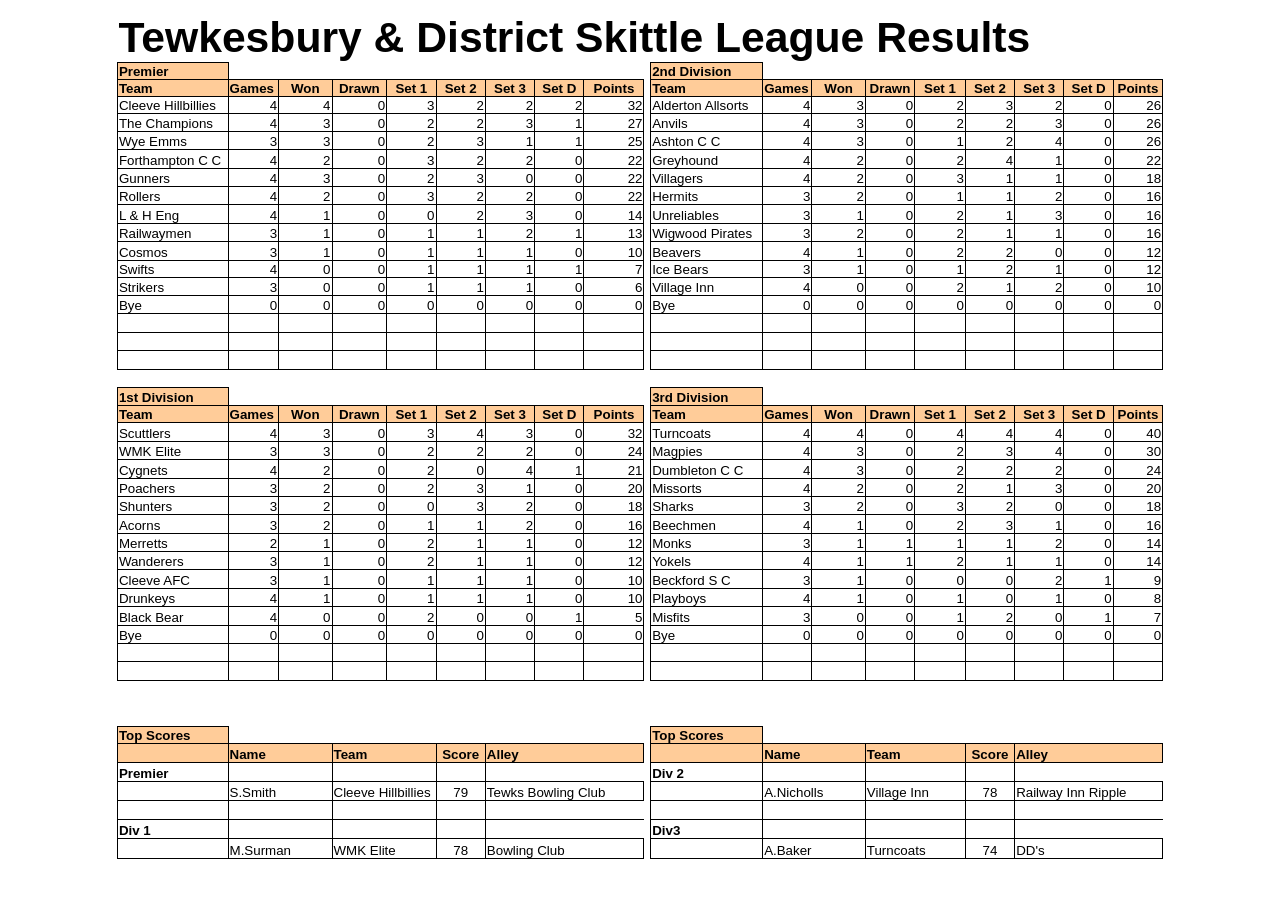
==== tmsl-2021-2022.html @ 465df2d1 "first submit" ====
<html xmlns:o="urn:schemas-microsoft-com:office:office"
xmlns:x="urn:schemas-microsoft-com:office:excel"
xmlns="http://www.w3.org/TR/REC-html40">

<head>
<meta http-equiv=Content-Type content="text/html; charset=windows-1252">
<meta name=ProgId content=Excel.Sheet>
<meta name=Generator content="Microsoft Excel 15">
<link rel=File-List href="2021-2022%20Results_files/filelist.xml">
<style id="2021-2022 Results_27887_Styles"><!--table
	{mso-displayed-decimal-separator:"\.";
	mso-displayed-thousand-separator:"\,";}
.xl1527887
	{padding-top:1px;
	padding-right:1px;
	padding-left:1px;
	mso-ignore:padding;
	color:black;
	font-size:11.0pt;
	font-weight:400;
	font-style:normal;
	text-decoration:none;
	font-family:Calibri, sans-serif;
	mso-font-charset:0;
	mso-number-format:General;
	text-align:general;
	vertical-align:bottom;
	mso-background-source:auto;
	mso-pattern:auto;
	white-space:nowrap;}
.xl6327887
	{padding-top:1px;
	padding-right:1px;
	padding-left:1px;
	mso-ignore:padding;
	color:windowtext;
	font-size:10.0pt;
	font-weight:400;
	font-style:normal;
	text-decoration:none;
	font-family:Arial, sans-serif;
	mso-font-charset:0;
	mso-number-format:General;
	text-align:left;
	vertical-align:bottom;
	mso-background-source:auto;
	mso-pattern:auto;
	white-space:nowrap;}
.xl6427887
	{padding-top:1px;
	padding-right:1px;
	padding-left:1px;
	mso-ignore:padding;
	color:black;
	font-size:10.0pt;
	font-weight:400;
	font-style:normal;
	text-decoration:none;
	font-family:Calibri, sans-serif;
	mso-font-charset:0;
	mso-number-format:General;
	text-align:general;
	vertical-align:bottom;
	mso-background-source:auto;
	mso-pattern:auto;
	white-space:nowrap;}
.xl6527887
	{padding-top:1px;
	padding-right:1px;
	padding-left:1px;
	mso-ignore:padding;
	color:windowtext;
	font-size:10.0pt;
	font-weight:400;
	font-style:normal;
	text-decoration:none;
	font-family:Arial, sans-serif;
	mso-font-charset:0;
	mso-number-format:General;
	text-align:general;
	vertical-align:bottom;
	mso-background-source:auto;
	mso-pattern:auto;
	white-space:nowrap;}
.xl6627887
	{padding-top:1px;
	padding-right:1px;
	padding-left:1px;
	mso-ignore:padding;
	color:black;
	font-size:10.0pt;
	font-weight:400;
	font-style:normal;
	text-decoration:none;
	font-family:Calibri, sans-serif;
	mso-font-charset:0;
	mso-number-format:General;
	text-align:left;
	vertical-align:bottom;
	mso-background-source:auto;
	mso-pattern:auto;
	white-space:nowrap;}
.xl6727887
	{padding-top:1px;
	padding-right:1px;
	padding-left:1px;
	mso-ignore:padding;
	color:black;
	font-size:10.0pt;
	font-weight:400;
	font-style:normal;
	text-decoration:none;
	font-family:Calibri, sans-serif;
	mso-font-charset:0;
	mso-number-format:"\[$-F800\]dddd\\\,\\ mmmm\\ dd\\\,\\ yyyy";
	text-align:general;
	vertical-align:bottom;
	mso-background-source:auto;
	mso-pattern:auto;
	white-space:nowrap;}
.xl6827887
	{padding-top:1px;
	padding-right:1px;
	padding-left:1px;
	mso-ignore:padding;
	color:black;
	font-size:10.0pt;
	font-weight:400;
	font-style:normal;
	text-decoration:none;
	font-family:Calibri, sans-serif;
	mso-font-charset:0;
	mso-number-format:General;
	text-align:center;
	vertical-align:bottom;
	mso-background-source:auto;
	mso-pattern:auto;
	white-space:nowrap;}
.xl6927887
	{padding-top:1px;
	padding-right:1px;
	padding-left:1px;
	mso-ignore:padding;
	color:windowtext;
	font-size:10.0pt;
	font-weight:700;
	font-style:normal;
	text-decoration:none;
	font-family:Arial, sans-serif;
	mso-font-charset:0;
	mso-number-format:General;
	text-align:general;
	vertical-align:bottom;
	border:.5pt solid windowtext;
	background:#FFCC99;
	mso-pattern:black none;
	white-space:nowrap;}
.xl7027887
	{padding-top:1px;
	padding-right:1px;
	padding-left:1px;
	mso-ignore:padding;
	color:white;
	font-size:10.0pt;
	font-weight:400;
	font-style:normal;
	text-decoration:none;
	font-family:Arial, sans-serif;
	mso-font-charset:0;
	mso-number-format:General;
	text-align:general;
	vertical-align:bottom;
	mso-background-source:auto;
	mso-pattern:auto;
	white-space:nowrap;}
.xl7127887
	{padding-top:1px;
	padding-right:1px;
	padding-left:1px;
	mso-ignore:padding;
	color:windowtext;
	font-size:10.0pt;
	font-weight:400;
	font-style:normal;
	text-decoration:none;
	font-family:Arial, sans-serif;
	mso-font-charset:0;
	mso-number-format:General;
	text-align:center;
	vertical-align:bottom;
	mso-background-source:auto;
	mso-pattern:auto;
	white-space:nowrap;}
.xl7227887
	{padding-top:1px;
	padding-right:1px;
	padding-left:1px;
	mso-ignore:padding;
	color:windowtext;
	font-size:10.0pt;
	font-weight:700;
	font-style:normal;
	text-decoration:none;
	font-family:Arial, sans-serif;
	mso-font-charset:0;
	mso-number-format:General;
	text-align:general;
	vertical-align:bottom;
	border-top:none;
	border-right:.5pt solid windowtext;
	border-bottom:.5pt solid windowtext;
	border-left:.5pt solid windowtext;
	background:#FFCC99;
	mso-pattern:black none;
	white-space:nowrap;}
.xl7327887
	{padding-top:1px;
	padding-right:1px;
	padding-left:1px;
	mso-ignore:padding;
	color:windowtext;
	font-size:10.0pt;
	font-weight:700;
	font-style:normal;
	text-decoration:none;
	font-family:Arial, sans-serif;
	mso-font-charset:0;
	mso-number-format:General;
	text-align:center;
	vertical-align:bottom;
	border:.5pt solid windowtext;
	background:#FFCC99;
	mso-pattern:black none;
	white-space:nowrap;}
.xl7427887
	{padding-top:1px;
	padding-right:1px;
	padding-left:1px;
	mso-ignore:padding;
	color:black;
	font-size:10.0pt;
	font-weight:400;
	font-style:normal;
	text-decoration:none;
	font-family:Arial, sans-serif;
	mso-font-charset:0;
	mso-number-format:General;
	text-align:general;
	vertical-align:bottom;
	border:.5pt solid windowtext;
	mso-background-source:auto;
	mso-pattern:auto;
	white-space:nowrap;}
.xl7527887
	{padding-top:1px;
	padding-right:1px;
	padding-left:1px;
	mso-ignore:padding;
	color:black;
	font-size:10.0pt;
	font-weight:400;
	font-style:normal;
	text-decoration:none;
	font-family:Arial, sans-serif;
	mso-font-charset:0;
	mso-number-format:General;
	text-align:center;
	vertical-align:bottom;
	border:.5pt solid windowtext;
	mso-background-source:auto;
	mso-pattern:auto;
	white-space:nowrap;}
.xl7627887
	{padding-top:1px;
	padding-right:1px;
	padding-left:1px;
	mso-ignore:padding;
	color:windowtext;
	font-size:10.0pt;
	font-weight:400;
	font-style:normal;
	text-decoration:none;
	font-family:Arial, sans-serif;
	mso-font-charset:0;
	mso-number-format:General;
	text-align:center;
	vertical-align:bottom;
	border:.5pt solid windowtext;
	mso-background-source:auto;
	mso-pattern:auto;
	white-space:nowrap;}
.xl7727887
	{padding-top:1px;
	padding-right:1px;
	padding-left:1px;
	mso-ignore:padding;
	color:black;
	font-size:10.0pt;
	font-weight:400;
	font-style:normal;
	text-decoration:none;
	font-family:Arial, sans-serif;
	mso-font-charset:0;
	mso-number-format:General;
	text-align:left;
	vertical-align:bottom;
	border:.5pt solid windowtext;
	mso-background-source:auto;
	mso-pattern:auto;
	white-space:nowrap;}
.xl7827887
	{padding-top:1px;
	padding-right:1px;
	padding-left:1px;
	mso-ignore:padding;
	color:white;
	font-size:10.0pt;
	font-weight:400;
	font-style:normal;
	text-decoration:none;
	font-family:Arial, sans-serif;
	mso-font-charset:0;
	mso-number-format:General;
	text-align:center;
	vertical-align:bottom;
	mso-background-source:auto;
	mso-pattern:auto;
	white-space:nowrap;}
.xl7927887
	{padding-top:1px;
	padding-right:1px;
	padding-left:1px;
	mso-ignore:padding;
	color:windowtext;
	font-size:10.0pt;
	font-weight:700;
	font-style:normal;
	text-decoration:none;
	font-family:Arial, sans-serif;
	mso-font-charset:0;
	mso-number-format:General;
	text-align:general;
	vertical-align:bottom;
	border-top:.5pt solid windowtext;
	border-right:.5pt solid windowtext;
	border-bottom:none;
	border-left:.5pt solid windowtext;
	background:#FFCC99;
	mso-pattern:black none;
	white-space:nowrap;}
.xl8027887
	{padding-top:1px;
	padding-right:1px;
	padding-left:1px;
	mso-ignore:padding;
	color:#FFCC99;
	font-size:10.0pt;
	font-weight:400;
	font-style:normal;
	text-decoration:none;
	font-family:Arial, sans-serif;
	mso-font-charset:0;
	mso-number-format:General;
	text-align:left;
	vertical-align:bottom;
	border-top:.5pt solid windowtext;
	border-right:none;
	border-bottom:none;
	border-left:.5pt solid windowtext;
	background:#FFCC99;
	mso-pattern:black none;
	white-space:nowrap;}
.xl8127887
	{padding-top:1px;
	padding-right:1px;
	padding-left:1px;
	mso-ignore:padding;
	color:black;
	font-size:10.0pt;
	font-weight:700;
	font-style:normal;
	text-decoration:none;
	font-family:Arial, sans-serif;
	mso-font-charset:0;
	mso-number-format:General;
	text-align:left;
	vertical-align:bottom;
	border-top:.5pt solid windowtext;
	border-right:none;
	border-bottom:.5pt solid windowtext;
	border-left:.5pt solid windowtext;
	background:#FFCC99;
	mso-pattern:black none;
	white-space:nowrap;}
.xl8227887
	{padding-top:1px;
	padding-right:1px;
	padding-left:1px;
	mso-ignore:padding;
	color:black;
	font-size:10.0pt;
	font-weight:700;
	font-style:normal;
	text-decoration:none;
	font-family:Arial, sans-serif;
	mso-font-charset:0;
	mso-number-format:General;
	text-align:left;
	vertical-align:bottom;
	border-top:.5pt solid windowtext;
	border-right:.5pt solid windowtext;
	border-bottom:.5pt solid windowtext;
	border-left:none;
	background:#FFCC99;
	mso-pattern:black none;
	white-space:nowrap;}
.xl8327887
	{padding-top:1px;
	padding-right:1px;
	padding-left:1px;
	mso-ignore:padding;
	color:black;
	font-size:10.0pt;
	font-weight:700;
	font-style:normal;
	text-decoration:none;
	font-family:Arial, sans-serif;
	mso-font-charset:0;
	mso-number-format:General;
	text-align:center;
	vertical-align:bottom;
	border:.5pt solid windowtext;
	background:#FFCC99;
	mso-pattern:black none;
	white-space:nowrap;}
.xl8427887
	{padding-top:1px;
	padding-right:1px;
	padding-left:1px;
	mso-ignore:padding;
	color:windowtext;
	font-size:10.0pt;
	font-weight:700;
	font-style:normal;
	text-decoration:none;
	font-family:Arial, sans-serif;
	mso-font-charset:0;
	mso-number-format:General;
	text-align:general;
	vertical-align:bottom;
	border-top:.5pt solid windowtext;
	border-right:none;
	border-bottom:.5pt solid windowtext;
	border-left:none;
	background:#FFCC99;
	mso-pattern:black none;
	white-space:nowrap;}
.xl8527887
	{padding-top:1px;
	padding-right:1px;
	padding-left:1px;
	mso-ignore:padding;
	color:windowtext;
	font-size:10.0pt;
	font-weight:700;
	font-style:normal;
	text-decoration:none;
	font-family:Arial, sans-serif;
	mso-font-charset:0;
	mso-number-format:General;
	text-align:general;
	vertical-align:bottom;
	border-top:.5pt solid windowtext;
	border-right:.5pt solid windowtext;
	border-bottom:.5pt solid windowtext;
	border-left:none;
	background:#FFCC99;
	mso-pattern:black none;
	white-space:nowrap;}
.xl8627887
	{padding-top:1px;
	padding-right:1px;
	padding-left:1px;
	mso-ignore:padding;
	color:black;
	font-size:10.0pt;
	font-weight:700;
	font-style:normal;
	text-decoration:none;
	font-family:Arial, sans-serif;
	mso-font-charset:0;
	mso-number-format:General;
	text-align:left;
	vertical-align:bottom;
	border:.5pt solid windowtext;
	mso-background-source:auto;
	mso-pattern:auto;
	white-space:nowrap;}
.xl8727887
	{padding-top:1px;
	padding-right:1px;
	padding-left:1px;
	mso-ignore:padding;
	color:black;
	font-size:10.0pt;
	font-weight:400;
	font-style:normal;
	text-decoration:none;
	font-family:Arial, sans-serif;
	mso-font-charset:0;
	mso-number-format:"\@";
	text-align:center;
	vertical-align:bottom;
	border:.5pt solid windowtext;
	mso-background-source:auto;
	mso-pattern:auto;
	white-space:nowrap;}
.xl8827887
	{padding-top:1px;
	padding-right:1px;
	padding-left:1px;
	mso-ignore:padding;
	color:white;
	font-size:10.0pt;
	font-weight:400;
	font-style:normal;
	text-decoration:none;
	font-family:Arial, sans-serif;
	mso-font-charset:0;
	mso-number-format:0;
	text-align:center;
	vertical-align:bottom;
	mso-background-source:auto;
	mso-pattern:auto;
	white-space:nowrap;}
.xl8927887
	{padding-top:1px;
	padding-right:1px;
	padding-left:1px;
	mso-ignore:padding;
	color:white;
	font-size:10.0pt;
	font-weight:400;
	font-style:normal;
	text-decoration:none;
	font-family:Arial, sans-serif;
	mso-font-charset:0;
	mso-number-format:"dd\\-mmm";
	text-align:general;
	vertical-align:bottom;
	mso-background-source:auto;
	mso-pattern:auto;
	white-space:nowrap;}
.xl9027887
	{padding-top:1px;
	padding-right:1px;
	padding-left:1px;
	mso-ignore:padding;
	color:white;
	font-size:10.0pt;
	font-weight:400;
	font-style:normal;
	text-decoration:none;
	font-family:Arial, sans-serif;
	mso-font-charset:0;
	mso-number-format:0;
	text-align:general;
	vertical-align:bottom;
	mso-background-source:auto;
	mso-pattern:auto;
	white-space:nowrap;}
.xl9127887
	{padding-top:1px;
	padding-right:1px;
	padding-left:1px;
	mso-ignore:padding;
	color:windowtext;
	font-size:10.0pt;
	font-weight:700;
	font-style:normal;
	text-decoration:none;
	font-family:Arial, sans-serif;
	mso-font-charset:0;
	mso-number-format:General;
	text-align:general;
	vertical-align:bottom;
	mso-background-source:auto;
	mso-pattern:auto;
	white-space:nowrap;}
.xl9227887
	{padding-top:1px;
	padding-right:1px;
	padding-left:1px;
	mso-ignore:padding;
	color:black;
	font-size:32.0pt;
	font-weight:700;
	font-style:normal;
	text-decoration:none;
	font-family:Calibri, sans-serif;
	mso-font-charset:0;
	mso-number-format:General;
	text-align:general;
	vertical-align:bottom;
	mso-background-source:auto;
	mso-pattern:auto;
	white-space:nowrap;}
.xl9327887
	{padding-top:1px;
	padding-right:1px;
	padding-left:1px;
	mso-ignore:padding;
	color:black;
	font-size:10.0pt;
	font-weight:400;
	font-style:normal;
	text-decoration:none;
	font-family:Arial, sans-serif;
	mso-font-charset:0;
	mso-number-format:General;
	text-align:general;
	vertical-align:bottom;
	border:.5pt solid windowtext;
	mso-background-source:auto;
	mso-pattern:auto;
	white-space:nowrap;}
.xl9427887
	{padding-top:1px;
	padding-right:1px;
	padding-left:1px;
	mso-ignore:padding;
	color:black;
	font-size:10.0pt;
	font-weight:400;
	font-style:normal;
	text-decoration:none;
	font-family:Arial, sans-serif;
	mso-font-charset:0;
	mso-number-format:General;
	text-align:center;
	vertical-align:bottom;
	border:.5pt solid windowtext;
	mso-background-source:auto;
	mso-pattern:auto;
	white-space:nowrap;}
.xl9527887
	{padding-top:1px;
	padding-right:1px;
	padding-left:1px;
	mso-ignore:padding;
	color:black;
	font-size:10.0pt;
	font-weight:400;
	font-style:normal;
	text-decoration:none;
	font-family:Arial, sans-serif;
	mso-font-charset:0;
	mso-number-format:General;
	text-align:center;
	vertical-align:middle;
	border:.5pt solid windowtext;
	mso-background-source:auto;
	mso-pattern:auto;
	white-space:nowrap;}
.xl9627887
	{padding-top:1px;
	padding-right:1px;
	padding-left:1px;
	mso-ignore:padding;
	color:black;
	font-size:10.0pt;
	font-weight:400;
	font-style:normal;
	text-decoration:none;
	font-family:Arial, sans-serif;
	mso-font-charset:0;
	mso-number-format:General;
	text-align:general;
	vertical-align:bottom;
	mso-background-source:auto;
	mso-pattern:auto;
	white-space:nowrap;}
.xl9727887
	{padding-top:1px;
	padding-right:1px;
	padding-left:1px;
	mso-ignore:padding;
	color:black;
	font-size:10.0pt;
	font-weight:400;
	font-style:normal;
	text-decoration:none;
	font-family:Arial, sans-serif;
	mso-font-charset:0;
	mso-number-format:General;
	text-align:center;
	vertical-align:bottom;
	mso-background-source:auto;
	mso-pattern:auto;
	white-space:nowrap;}
.xl9827887
	{padding-top:1px;
	padding-right:1px;
	padding-left:1px;
	mso-ignore:padding;
	color:black;
	font-size:10.0pt;
	font-weight:400;
	font-style:normal;
	text-decoration:none;
	font-family:Arial, sans-serif;
	mso-font-charset:0;
	mso-number-format:0;
	text-align:center;
	vertical-align:bottom;
	mso-background-source:auto;
	mso-pattern:auto;
	white-space:nowrap;}
.xl9927887
	{padding-top:1px;
	padding-right:1px;
	padding-left:1px;
	mso-ignore:padding;
	color:black;
	font-size:10.0pt;
	font-weight:700;
	font-style:normal;
	text-decoration:none;
	font-family:Arial, sans-serif;
	mso-font-charset:0;
	mso-number-format:General;
	text-align:left;
	vertical-align:bottom;
	mso-background-source:auto;
	mso-pattern:auto;
	white-space:nowrap;}
.xl10027887
	{padding-top:1px;
	padding-right:1px;
	padding-left:1px;
	mso-ignore:padding;
	color:black;
	font-size:10.0pt;
	font-weight:400;
	font-style:normal;
	text-decoration:none;
	font-family:Arial, sans-serif;
	mso-font-charset:0;
	mso-number-format:General;
	text-align:left;
	vertical-align:bottom;
	mso-background-source:auto;
	mso-pattern:auto;
	white-space:nowrap;}
.xl10127887
	{padding-top:1px;
	padding-right:1px;
	padding-left:1px;
	mso-ignore:padding;
	color:black;
	font-size:10.0pt;
	font-weight:400;
	font-style:normal;
	text-decoration:none;
	font-family:Arial, sans-serif;
	mso-font-charset:0;
	mso-number-format:"\@";
	text-align:center;
	vertical-align:bottom;
	mso-background-source:auto;
	mso-pattern:auto;
	white-space:nowrap;}
.xl10227887
	{padding-top:1px;
	padding-right:1px;
	padding-left:1px;
	mso-ignore:padding;
	color:black;
	font-size:10.0pt;
	font-weight:400;
	font-style:normal;
	text-decoration:none;
	font-family:Arial, sans-serif;
	mso-font-charset:0;
	mso-number-format:"\@";
	text-align:left;
	vertical-align:bottom;
	mso-background-source:auto;
	mso-pattern:auto;
	white-space:nowrap;}
.xl10327887
	{padding-top:1px;
	padding-right:1px;
	padding-left:1px;
	mso-ignore:padding;
	color:black;
	font-size:11.0pt;
	font-weight:400;
	font-style:normal;
	text-decoration:none;
	font-family:Calibri, sans-serif;
	mso-font-charset:0;
	mso-number-format:General;
	text-align:left;
	vertical-align:bottom;
	mso-background-source:auto;
	mso-pattern:auto;
	white-space:nowrap;}
.xl10427887
	{padding-top:1px;
	padding-right:1px;
	padding-left:1px;
	mso-ignore:padding;
	color:black;
	font-size:10.0pt;
	font-weight:400;
	font-style:normal;
	text-decoration:none;
	font-family:Arial, sans-serif;
	mso-font-charset:0;
	mso-number-format:General;
	text-align:left;
	vertical-align:bottom;
	border-top:.5pt solid windowtext;
	border-right:none;
	border-bottom:.5pt solid windowtext;
	border-left:.5pt solid windowtext;
	mso-background-source:auto;
	mso-pattern:auto;
	white-space:nowrap;}
.xl10527887
	{padding-top:1px;
	padding-right:1px;
	padding-left:1px;
	mso-ignore:padding;
	color:black;
	font-size:11.0pt;
	font-weight:400;
	font-style:normal;
	text-decoration:none;
	font-family:Calibri, sans-serif;
	mso-font-charset:0;
	mso-number-format:General;
	text-align:general;
	vertical-align:bottom;
	border-top:.5pt solid windowtext;
	border-right:.5pt solid windowtext;
	border-bottom:.5pt solid windowtext;
	border-left:none;
	mso-background-source:auto;
	mso-pattern:auto;
	white-space:nowrap;}
.xl10627887
	{padding-top:1px;
	padding-right:1px;
	padding-left:1px;
	mso-ignore:padding;
	color:black;
	font-size:10.0pt;
	font-weight:400;
	font-style:normal;
	text-decoration:none;
	font-family:Arial, sans-serif;
	mso-font-charset:0;
	mso-number-format:"\@";
	text-align:left;
	vertical-align:bottom;
	border-top:.5pt solid windowtext;
	border-right:none;
	border-bottom:.5pt solid windowtext;
	border-left:.5pt solid windowtext;
	mso-background-source:auto;
	mso-pattern:auto;
	white-space:nowrap;}
.xl10727887
	{padding-top:1px;
	padding-right:1px;
	padding-left:1px;
	mso-ignore:padding;
	color:black;
	font-size:11.0pt;
	font-weight:400;
	font-style:normal;
	text-decoration:none;
	font-family:Calibri, sans-serif;
	mso-font-charset:0;
	mso-number-format:General;
	text-align:left;
	vertical-align:bottom;
	border-top:.5pt solid windowtext;
	border-right:none;
	border-bottom:.5pt solid windowtext;
	border-left:none;
	mso-background-source:auto;
	mso-pattern:auto;
	white-space:nowrap;}
.xl10827887
	{padding-top:1px;
	padding-right:1px;
	padding-left:1px;
	mso-ignore:padding;
	color:black;
	font-size:11.0pt;
	font-weight:400;
	font-style:normal;
	text-decoration:none;
	font-family:Calibri, sans-serif;
	mso-font-charset:0;
	mso-number-format:General;
	text-align:left;
	vertical-align:bottom;
	border-top:.5pt solid windowtext;
	border-right:.5pt solid windowtext;
	border-bottom:.5pt solid windowtext;
	border-left:none;
	mso-background-source:auto;
	mso-pattern:auto;
	white-space:nowrap;}
--></style>
</head>

<body>
<!--[if !excel]>&nbsp;&nbsp;<![endif]-->
<!--The following information was generated by Microsoft Excel's Publish as Web
Page wizard.-->
<!--If the same item is republished from Excel, all information between the DIV
tags will be replaced.-->
<!----------------------------->
<!--START OF OUTPUT FROM EXCEL PUBLISH AS WEB PAGE WIZARD -->
<!----------------------------->

<div id="2021-2022 Results_27887" align=center x:publishsource="Excel">

<table border=0 cellpadding=0 cellspacing=0 width=1051 class=xl6427887
 style='border-collapse:collapse;table-layout:fixed;width:784pt'>
 <col class=xl6427887 width=110 style='mso-width-source:userset;mso-width-alt:
 3925;width:83pt'>
 <col class=xl6427887 width=51 style='mso-width-source:userset;mso-width-alt:
 1820;width:38pt'>
 <col class=xl6427887 width=54 style='mso-width-source:userset;mso-width-alt:
 1905;width:40pt'>
 <col class=xl6427887 width=54 style='mso-width-source:userset;mso-width-alt:
 1934;width:41pt'>
 <col class=xl6427887 width=50 span=4 style='mso-width-source:userset;
 mso-width-alt:1763;width:37pt'>
 <col class=xl6427887 width=60 style='mso-width-source:userset;mso-width-alt:
 2133;width:45pt'>
 <col class=xl6427887 width=7 style='mso-width-source:userset;mso-width-alt:
 256;width:5pt'>
 <col class=xl6427887 width=112 style='mso-width-source:userset;mso-width-alt:
 3982;width:84pt'>
 <col class=xl6427887 width=50 style='mso-width-source:userset;mso-width-alt:
 1763;width:37pt'>
 <col class=xl6427887 width=53 style='mso-width-source:userset;mso-width-alt:
 1877;width:40pt'>
 <col class=xl6427887 width=50 style='mso-width-source:userset;mso-width-alt:
 1763;width:37pt'>
 <col class=xl6427887 width=50 style='mso-width-source:userset;mso-width-alt:
 1792;width:38pt'>
 <col class=xl6427887 width=50 span=4 style='mso-width-source:userset;
 mso-width-alt:1763;width:37pt'>
 <tr height=54 style='mso-height-source:userset;height:40.5pt'>
  <td height=54 class=xl9227887 colspan=14 width=801 style='height:40.5pt;
  width:598pt'>Tewkesbury &amp; District Skittle League Results<span
  style='mso-spacerun:yes'>�</span></td>
  <td class=xl6727887 width=50 style='width:38pt'></td>
  <td class=xl6427887 width=50 style='width:37pt'></td>
  <td class=xl6727887 width=50 style='width:37pt'></td>
  <td class=xl6827887 width=50 style='width:37pt'></td>
  <td class=xl6627887 width=50 style='width:37pt'></td>
 </tr>
 <tr height=14 style='mso-height-source:userset;height:11.25pt'>
  <td height=14 class=xl6927887 style='height:11.25pt'>Premier</td>
  <td class=xl7027887></td>
  <td class=xl6327887></td>
  <td class=xl6527887></td>
  <td class=xl6527887></td>
  <td class=xl6527887></td>
  <td class=xl6527887></td>
  <td class=xl6527887></td>
  <td class=xl6527887></td>
  <td class=xl6527887></td>
  <td class=xl6927887>2nd Division</td>
  <td class=xl7027887></td>
  <td class=xl8927887></td>
  <td class=xl7027887></td>
  <td class=xl7027887></td>
  <td class=xl7027887></td>
  <td class=xl7027887></td>
  <td class=xl7027887></td>
  <td class=xl9027887></td>
 </tr>
 <tr height=14 style='mso-height-source:userset;height:11.25pt'>
  <td height=14 class=xl7227887 style='height:11.25pt'>Team</td>
  <td class=xl6927887 style='border-left:none'>Games<span
  style='mso-spacerun:yes'>�</span></td>
  <td class=xl7327887 style='border-left:none'>Won</td>
  <td class=xl7327887 style='border-left:none'>Drawn</td>
  <td class=xl7327887 style='border-left:none'>Set 1</td>
  <td class=xl7327887 style='border-left:none'>Set 2</td>
  <td class=xl7327887 style='border-left:none'>Set 3</td>
  <td class=xl7327887 style='border-left:none'>Set D</td>
  <td class=xl7327887 style='border-left:none'>Points</td>
  <td class=xl6527887></td>
  <td class=xl6927887 style='border-top:none'>Team</td>
  <td class=xl6927887 style='border-left:none'>Games<span
  style='mso-spacerun:yes'>�</span></td>
  <td class=xl7327887 style='border-left:none'>Won</td>
  <td class=xl7327887 style='border-left:none'>Drawn</td>
  <td class=xl7327887 style='border-left:none'>Set 1</td>
  <td class=xl7327887 style='border-left:none'>Set 2</td>
  <td class=xl7327887 style='border-left:none'>Set 3</td>
  <td class=xl7327887 style='border-left:none'>Set D</td>
  <td class=xl7327887 style='border-left:none'>Points</td>
 </tr>
 <tr height=16 style='mso-height-source:userset;height:12.0pt'>
  <td height=16 class=xl9327887 style='height:12.0pt;border-top:none'>Cleeve
  Hillbillies</td>
  <td class=xl9327887 align=right style='border-top:none;border-left:none'>4</td>
  <td class=xl9327887 align=right style='border-top:none;border-left:none'>4</td>
  <td class=xl9327887 align=right style='border-top:none;border-left:none'>0</td>
  <td class=xl9327887 align=right style='border-top:none;border-left:none'>3</td>
  <td class=xl9327887 align=right style='border-top:none;border-left:none'>2</td>
  <td class=xl9327887 align=right style='border-top:none;border-left:none'>2</td>
  <td class=xl9327887 align=right style='border-top:none;border-left:none'>2</td>
  <td class=xl9327887 align=right style='border-top:none;border-left:none'>32</td>
  <td class=xl7127887></td>
  <td class=xl7427887 style='border-top:none'>Alderton Allsorts</td>
  <td class=xl7427887 align=right style='border-top:none;border-left:none'>4</td>
  <td class=xl7427887 align=right style='border-top:none;border-left:none'>3</td>
  <td class=xl7427887 align=right style='border-top:none;border-left:none'>0</td>
  <td class=xl7427887 align=right style='border-top:none;border-left:none'>2</td>
  <td class=xl7427887 align=right style='border-top:none;border-left:none'>3</td>
  <td class=xl7427887 align=right style='border-top:none;border-left:none'>2</td>
  <td class=xl7427887 align=right style='border-top:none;border-left:none'>0</td>
  <td class=xl7427887 align=right style='border-top:none;border-left:none'>26</td>
 </tr>
 <tr height=18 style='height:13.8pt'>
  <td height=18 class=xl9327887 style='height:13.8pt;border-top:none'>The
  Champions</td>
  <td class=xl9327887 align=right style='border-top:none;border-left:none'>4</td>
  <td class=xl9327887 align=right style='border-top:none;border-left:none'>3</td>
  <td class=xl9327887 align=right style='border-top:none;border-left:none'>0</td>
  <td class=xl9327887 align=right style='border-top:none;border-left:none'>2</td>
  <td class=xl9327887 align=right style='border-top:none;border-left:none'>2</td>
  <td class=xl9327887 align=right style='border-top:none;border-left:none'>3</td>
  <td class=xl9327887 align=right style='border-top:none;border-left:none'>1</td>
  <td class=xl9327887 align=right style='border-top:none;border-left:none'>27</td>
  <td class=xl6527887></td>
  <td class=xl7427887 style='border-top:none'>Anvils</td>
  <td class=xl7427887 align=right style='border-top:none;border-left:none'>4</td>
  <td class=xl7427887 align=right style='border-top:none;border-left:none'>3</td>
  <td class=xl7427887 align=right style='border-top:none;border-left:none'>0</td>
  <td class=xl7427887 align=right style='border-top:none;border-left:none'>2</td>
  <td class=xl7427887 align=right style='border-top:none;border-left:none'>2</td>
  <td class=xl7427887 align=right style='border-top:none;border-left:none'>3</td>
  <td class=xl7427887 align=right style='border-top:none;border-left:none'>0</td>
  <td class=xl7427887 align=right style='border-top:none;border-left:none'>26</td>
 </tr>
 <tr height=18 style='height:13.8pt'>
  <td height=18 class=xl9327887 style='height:13.8pt;border-top:none'>Wye Emms</td>
  <td class=xl9327887 align=right style='border-top:none;border-left:none'>3</td>
  <td class=xl9327887 align=right style='border-top:none;border-left:none'>3</td>
  <td class=xl9327887 align=right style='border-top:none;border-left:none'>0</td>
  <td class=xl9327887 align=right style='border-top:none;border-left:none'>2</td>
  <td class=xl9327887 align=right style='border-top:none;border-left:none'>3</td>
  <td class=xl9327887 align=right style='border-top:none;border-left:none'>1</td>
  <td class=xl9327887 align=right style='border-top:none;border-left:none'>1</td>
  <td class=xl9327887 align=right style='border-top:none;border-left:none'>25</td>
  <td class=xl6527887></td>
  <td class=xl7427887 style='border-top:none'>Ashton C C</td>
  <td class=xl7427887 align=right style='border-top:none;border-left:none'>4</td>
  <td class=xl7427887 align=right style='border-top:none;border-left:none'>3</td>
  <td class=xl7427887 align=right style='border-top:none;border-left:none'>0</td>
  <td class=xl7427887 align=right style='border-top:none;border-left:none'>1</td>
  <td class=xl7427887 align=right style='border-top:none;border-left:none'>2</td>
  <td class=xl7427887 align=right style='border-top:none;border-left:none'>4</td>
  <td class=xl7427887 align=right style='border-top:none;border-left:none'>0</td>
  <td class=xl7427887 align=right style='border-top:none;border-left:none'>26</td>
 </tr>
 <tr height=18 style='height:13.8pt'>
  <td height=18 class=xl9327887 style='height:13.8pt;border-top:none'>Forthampton
  C C</td>
  <td class=xl9327887 align=right style='border-top:none;border-left:none'>4</td>
  <td class=xl9327887 align=right style='border-top:none;border-left:none'>2</td>
  <td class=xl9327887 align=right style='border-top:none;border-left:none'>0</td>
  <td class=xl9327887 align=right style='border-top:none;border-left:none'>3</td>
  <td class=xl9327887 align=right style='border-top:none;border-left:none'>2</td>
  <td class=xl9327887 align=right style='border-top:none;border-left:none'>2</td>
  <td class=xl9327887 align=right style='border-top:none;border-left:none'>0</td>
  <td class=xl9327887 align=right style='border-top:none;border-left:none'>22</td>
  <td class=xl6527887></td>
  <td class=xl7427887 style='border-top:none'>Greyhound</td>
  <td class=xl7427887 align=right style='border-top:none;border-left:none'>4</td>
  <td class=xl7427887 align=right style='border-top:none;border-left:none'>2</td>
  <td class=xl7427887 align=right style='border-top:none;border-left:none'>0</td>
  <td class=xl7427887 align=right style='border-top:none;border-left:none'>2</td>
  <td class=xl7427887 align=right style='border-top:none;border-left:none'>4</td>
  <td class=xl7427887 align=right style='border-top:none;border-left:none'>1</td>
  <td class=xl7427887 align=right style='border-top:none;border-left:none'>0</td>
  <td class=xl7427887 align=right style='border-top:none;border-left:none'>22</td>
 </tr>
 <tr height=18 style='height:13.8pt'>
  <td height=18 class=xl9327887 style='height:13.8pt;border-top:none'>Gunners</td>
  <td class=xl9327887 align=right style='border-top:none;border-left:none'>4</td>
  <td class=xl9327887 align=right style='border-top:none;border-left:none'>3</td>
  <td class=xl9327887 align=right style='border-top:none;border-left:none'>0</td>
  <td class=xl9327887 align=right style='border-top:none;border-left:none'>2</td>
  <td class=xl9327887 align=right style='border-top:none;border-left:none'>3</td>
  <td class=xl9327887 align=right style='border-top:none;border-left:none'>0</td>
  <td class=xl9327887 align=right style='border-top:none;border-left:none'>0</td>
  <td class=xl9327887 align=right style='border-top:none;border-left:none'>22</td>
  <td class=xl6527887></td>
  <td class=xl7427887 style='border-top:none'>Villagers</td>
  <td class=xl7427887 align=right style='border-top:none;border-left:none'>4</td>
  <td class=xl7427887 align=right style='border-top:none;border-left:none'>2</td>
  <td class=xl7427887 align=right style='border-top:none;border-left:none'>0</td>
  <td class=xl7427887 align=right style='border-top:none;border-left:none'>3</td>
  <td class=xl7427887 align=right style='border-top:none;border-left:none'>1</td>
  <td class=xl7427887 align=right style='border-top:none;border-left:none'>1</td>
  <td class=xl7427887 align=right style='border-top:none;border-left:none'>0</td>
  <td class=xl7427887 align=right style='border-top:none;border-left:none'>18</td>
 </tr>
 <tr height=18 style='height:13.8pt'>
  <td height=18 class=xl9327887 style='height:13.8pt;border-top:none'>Rollers</td>
  <td class=xl9327887 align=right style='border-top:none;border-left:none'>4</td>
  <td class=xl9327887 align=right style='border-top:none;border-left:none'>2</td>
  <td class=xl9327887 align=right style='border-top:none;border-left:none'>0</td>
  <td class=xl9327887 align=right style='border-top:none;border-left:none'>3</td>
  <td class=xl9327887 align=right style='border-top:none;border-left:none'>2</td>
  <td class=xl9327887 align=right style='border-top:none;border-left:none'>2</td>
  <td class=xl9327887 align=right style='border-top:none;border-left:none'>0</td>
  <td class=xl9327887 align=right style='border-top:none;border-left:none'>22</td>
  <td class=xl6527887></td>
  <td class=xl7427887 style='border-top:none'>Hermits</td>
  <td class=xl7427887 align=right style='border-top:none;border-left:none'>3</td>
  <td class=xl7427887 align=right style='border-top:none;border-left:none'>2</td>
  <td class=xl7427887 align=right style='border-top:none;border-left:none'>0</td>
  <td class=xl7427887 align=right style='border-top:none;border-left:none'>1</td>
  <td class=xl7427887 align=right style='border-top:none;border-left:none'>1</td>
  <td class=xl7427887 align=right style='border-top:none;border-left:none'>2</td>
  <td class=xl7427887 align=right style='border-top:none;border-left:none'>0</td>
  <td class=xl7427887 align=right style='border-top:none;border-left:none'>16</td>
 </tr>
 <tr height=18 style='height:13.8pt'>
  <td height=18 class=xl9327887 style='height:13.8pt;border-top:none'>L &amp; H
  Eng</td>
  <td class=xl9327887 align=right style='border-top:none;border-left:none'>4</td>
  <td class=xl9327887 align=right style='border-top:none;border-left:none'>1</td>
  <td class=xl9327887 align=right style='border-top:none;border-left:none'>0</td>
  <td class=xl9327887 align=right style='border-top:none;border-left:none'>0</td>
  <td class=xl9327887 align=right style='border-top:none;border-left:none'>2</td>
  <td class=xl9327887 align=right style='border-top:none;border-left:none'>3</td>
  <td class=xl9327887 align=right style='border-top:none;border-left:none'>0</td>
  <td class=xl9327887 align=right style='border-top:none;border-left:none'>14</td>
  <td class=xl6527887></td>
  <td class=xl7427887 style='border-top:none'>Unreliables</td>
  <td class=xl7427887 align=right style='border-top:none;border-left:none'>3</td>
  <td class=xl7427887 align=right style='border-top:none;border-left:none'>1</td>
  <td class=xl7427887 align=right style='border-top:none;border-left:none'>0</td>
  <td class=xl7427887 align=right style='border-top:none;border-left:none'>2</td>
  <td class=xl7427887 align=right style='border-top:none;border-left:none'>1</td>
  <td class=xl7427887 align=right style='border-top:none;border-left:none'>3</td>
  <td class=xl7427887 align=right style='border-top:none;border-left:none'>0</td>
  <td class=xl7427887 align=right style='border-top:none;border-left:none'>16</td>
 </tr>
 <tr height=18 style='height:13.8pt'>
  <td height=18 class=xl9327887 style='height:13.8pt;border-top:none'>Railwaymen</td>
  <td class=xl9327887 align=right style='border-top:none;border-left:none'>3</td>
  <td class=xl9327887 align=right style='border-top:none;border-left:none'>1</td>
  <td class=xl9327887 align=right style='border-top:none;border-left:none'>0</td>
  <td class=xl9327887 align=right style='border-top:none;border-left:none'>1</td>
  <td class=xl9327887 align=right style='border-top:none;border-left:none'>1</td>
  <td class=xl9327887 align=right style='border-top:none;border-left:none'>2</td>
  <td class=xl9327887 align=right style='border-top:none;border-left:none'>1</td>
  <td class=xl9327887 align=right style='border-top:none;border-left:none'>13</td>
  <td class=xl6527887></td>
  <td class=xl7427887 style='border-top:none'>Wigwood Pirates</td>
  <td class=xl7427887 align=right style='border-top:none;border-left:none'>3</td>
  <td class=xl7427887 align=right style='border-top:none;border-left:none'>2</td>
  <td class=xl7427887 align=right style='border-top:none;border-left:none'>0</td>
  <td class=xl7427887 align=right style='border-top:none;border-left:none'>2</td>
  <td class=xl7427887 align=right style='border-top:none;border-left:none'>1</td>
  <td class=xl7427887 align=right style='border-top:none;border-left:none'>1</td>
  <td class=xl7427887 align=right style='border-top:none;border-left:none'>0</td>
  <td class=xl7427887 align=right style='border-top:none;border-left:none'>16</td>
 </tr>
 <tr height=18 style='height:13.8pt'>
  <td height=18 class=xl9327887 style='height:13.8pt;border-top:none'>Cosmos</td>
  <td class=xl9327887 align=right style='border-top:none;border-left:none'>3</td>
  <td class=xl9327887 align=right style='border-top:none;border-left:none'>1</td>
  <td class=xl9327887 align=right style='border-top:none;border-left:none'>0</td>
  <td class=xl9327887 align=right style='border-top:none;border-left:none'>1</td>
  <td class=xl9327887 align=right style='border-top:none;border-left:none'>1</td>
  <td class=xl9327887 align=right style='border-top:none;border-left:none'>1</td>
  <td class=xl9327887 align=right style='border-top:none;border-left:none'>0</td>
  <td class=xl9327887 align=right style='border-top:none;border-left:none'>10</td>
  <td class=xl6527887></td>
  <td class=xl7427887 style='border-top:none'>Beavers</td>
  <td class=xl7427887 align=right style='border-top:none;border-left:none'>4</td>
  <td class=xl7427887 align=right style='border-top:none;border-left:none'>1</td>
  <td class=xl7427887 align=right style='border-top:none;border-left:none'>0</td>
  <td class=xl7427887 align=right style='border-top:none;border-left:none'>2</td>
  <td class=xl7427887 align=right style='border-top:none;border-left:none'>2</td>
  <td class=xl7427887 align=right style='border-top:none;border-left:none'>0</td>
  <td class=xl7427887 align=right style='border-top:none;border-left:none'>0</td>
  <td class=xl7427887 align=right style='border-top:none;border-left:none'>12</td>
 </tr>
 <tr height=16 style='mso-height-source:userset;height:12.0pt'>
  <td height=16 class=xl9327887 style='height:12.0pt;border-top:none'>Swifts</td>
  <td class=xl9327887 align=right style='border-top:none;border-left:none'>4</td>
  <td class=xl9327887 align=right style='border-top:none;border-left:none'>0</td>
  <td class=xl9327887 align=right style='border-top:none;border-left:none'>0</td>
  <td class=xl9327887 align=right style='border-top:none;border-left:none'>1</td>
  <td class=xl9327887 align=right style='border-top:none;border-left:none'>1</td>
  <td class=xl9327887 align=right style='border-top:none;border-left:none'>1</td>
  <td class=xl9327887 align=right style='border-top:none;border-left:none'>1</td>
  <td class=xl9327887 align=right style='border-top:none;border-left:none'>7</td>
  <td class=xl6527887></td>
  <td class=xl7427887 style='border-top:none'>Ice Bears</td>
  <td class=xl7427887 align=right style='border-top:none;border-left:none'>3</td>
  <td class=xl7427887 align=right style='border-top:none;border-left:none'>1</td>
  <td class=xl7427887 align=right style='border-top:none;border-left:none'>0</td>
  <td class=xl7427887 align=right style='border-top:none;border-left:none'>1</td>
  <td class=xl7427887 align=right style='border-top:none;border-left:none'>2</td>
  <td class=xl7427887 align=right style='border-top:none;border-left:none'>1</td>
  <td class=xl7427887 align=right style='border-top:none;border-left:none'>0</td>
  <td class=xl7427887 align=right style='border-top:none;border-left:none'>12</td>
 </tr>
 <tr height=18 style='height:13.8pt'>
  <td height=18 class=xl9327887 style='height:13.8pt;border-top:none'>Strikers</td>
  <td class=xl9327887 align=right style='border-top:none;border-left:none'>3</td>
  <td class=xl9327887 align=right style='border-top:none;border-left:none'>0</td>
  <td class=xl9327887 align=right style='border-top:none;border-left:none'>0</td>
  <td class=xl9327887 align=right style='border-top:none;border-left:none'>1</td>
  <td class=xl9327887 align=right style='border-top:none;border-left:none'>1</td>
  <td class=xl9327887 align=right style='border-top:none;border-left:none'>1</td>
  <td class=xl9327887 align=right style='border-top:none;border-left:none'>0</td>
  <td class=xl9327887 align=right style='border-top:none;border-left:none'>6</td>
  <td class=xl6527887></td>
  <td class=xl7427887 style='border-top:none'>Village Inn</td>
  <td class=xl7427887 align=right style='border-top:none;border-left:none'>4</td>
  <td class=xl7427887 align=right style='border-top:none;border-left:none'>0</td>
  <td class=xl7427887 align=right style='border-top:none;border-left:none'>0</td>
  <td class=xl7427887 align=right style='border-top:none;border-left:none'>2</td>
  <td class=xl7427887 align=right style='border-top:none;border-left:none'>1</td>
  <td class=xl7427887 align=right style='border-top:none;border-left:none'>2</td>
  <td class=xl7427887 align=right style='border-top:none;border-left:none'>0</td>
  <td class=xl7427887 align=right style='border-top:none;border-left:none'>10</td>
 </tr>
 <tr height=18 style='height:13.8pt'>
  <td height=18 class=xl9327887 style='height:13.8pt;border-top:none'>Bye</td>
  <td class=xl9327887 align=right style='border-top:none;border-left:none'>0</td>
  <td class=xl9327887 align=right style='border-top:none;border-left:none'>0</td>
  <td class=xl9327887 align=right style='border-top:none;border-left:none'>0</td>
  <td class=xl9327887 align=right style='border-top:none;border-left:none'>0</td>
  <td class=xl9327887 align=right style='border-top:none;border-left:none'>0</td>
  <td class=xl9327887 align=right style='border-top:none;border-left:none'>0</td>
  <td class=xl9327887 align=right style='border-top:none;border-left:none'>0</td>
  <td class=xl9327887 align=right style='border-top:none;border-left:none'>0</td>
  <td class=xl6527887></td>
  <td class=xl7427887 style='border-top:none'>Bye</td>
  <td class=xl7427887 align=right style='border-top:none;border-left:none'>0</td>
  <td class=xl7427887 align=right style='border-top:none;border-left:none'>0</td>
  <td class=xl7427887 align=right style='border-top:none;border-left:none'>0</td>
  <td class=xl7427887 align=right style='border-top:none;border-left:none'>0</td>
  <td class=xl7427887 align=right style='border-top:none;border-left:none'>0</td>
  <td class=xl7427887 align=right style='border-top:none;border-left:none'>0</td>
  <td class=xl7427887 align=right style='border-top:none;border-left:none'>0</td>
  <td class=xl7427887 align=right style='border-top:none;border-left:none'>0</td>
 </tr>
 <tr height=18 style='height:13.8pt'>
  <td height=18 class=xl9327887 style='height:13.8pt;border-top:none'>&nbsp;</td>
  <td class=xl9427887 style='border-top:none;border-left:none'>&nbsp;</td>
  <td class=xl9427887 style='border-top:none;border-left:none'>&nbsp;</td>
  <td class=xl9427887 style='border-top:none;border-left:none'>&nbsp;</td>
  <td class=xl9427887 style='border-top:none;border-left:none'>&nbsp;</td>
  <td class=xl9427887 style='border-top:none;border-left:none'>&nbsp;</td>
  <td class=xl9427887 style='border-top:none;border-left:none'>&nbsp;</td>
  <td class=xl9427887 style='border-top:none;border-left:none'>&nbsp;</td>
  <td class=xl9427887 style='border-top:none;border-left:none'>&nbsp;</td>
  <td class=xl6527887></td>
  <td class=xl7427887 style='border-top:none'>&nbsp;</td>
  <td class=xl7527887 style='border-top:none;border-left:none'>&nbsp;</td>
  <td class=xl7527887 style='border-top:none;border-left:none'>&nbsp;</td>
  <td class=xl7527887 style='border-top:none;border-left:none'>&nbsp;</td>
  <td class=xl7527887 style='border-top:none;border-left:none'>&nbsp;</td>
  <td class=xl7527887 style='border-top:none;border-left:none'>&nbsp;</td>
  <td class=xl7527887 style='border-top:none;border-left:none'>&nbsp;</td>
  <td class=xl7527887 style='border-top:none;border-left:none'>&nbsp;</td>
  <td class=xl7527887 style='border-top:none;border-left:none'>&nbsp;</td>
 </tr>
 <tr height=18 style='height:13.8pt'>
  <td height=18 class=xl9327887 style='height:13.8pt;border-top:none'>&nbsp;</td>
  <td class=xl9427887 style='border-top:none;border-left:none'>&nbsp;</td>
  <td class=xl9427887 style='border-top:none;border-left:none'>&nbsp;</td>
  <td class=xl9427887 style='border-top:none;border-left:none'>&nbsp;</td>
  <td class=xl9427887 style='border-top:none;border-left:none'>&nbsp;</td>
  <td class=xl9427887 style='border-top:none;border-left:none'>&nbsp;</td>
  <td class=xl9427887 style='border-top:none;border-left:none'>&nbsp;</td>
  <td class=xl9427887 style='border-top:none;border-left:none'>&nbsp;</td>
  <td class=xl9427887 style='border-top:none;border-left:none'>&nbsp;</td>
  <td class=xl6527887></td>
  <td class=xl7427887 style='border-top:none'>&nbsp;</td>
  <td class=xl7527887 style='border-top:none;border-left:none'>&nbsp;</td>
  <td class=xl7527887 style='border-top:none;border-left:none'>&nbsp;</td>
  <td class=xl7527887 style='border-top:none;border-left:none'>&nbsp;</td>
  <td class=xl7527887 style='border-top:none;border-left:none'>&nbsp;</td>
  <td class=xl7527887 style='border-top:none;border-left:none'>&nbsp;</td>
  <td class=xl7527887 style='border-top:none;border-left:none'>&nbsp;</td>
  <td class=xl7527887 style='border-top:none;border-left:none'>&nbsp;</td>
  <td class=xl7527887 style='border-top:none;border-left:none'>&nbsp;</td>
 </tr>
 <tr height=18 style='height:13.8pt'>
  <td height=18 class=xl9327887 style='height:13.8pt;border-top:none'>&nbsp;</td>
  <td class=xl9427887 style='border-top:none;border-left:none'>&nbsp;</td>
  <td class=xl9427887 style='border-top:none;border-left:none'>&nbsp;</td>
  <td class=xl9427887 style='border-top:none;border-left:none'>&nbsp;</td>
  <td class=xl9427887 style='border-top:none;border-left:none'>&nbsp;</td>
  <td class=xl9427887 style='border-top:none;border-left:none'>&nbsp;</td>
  <td class=xl9427887 style='border-top:none;border-left:none'>&nbsp;</td>
  <td class=xl9427887 style='border-top:none;border-left:none'>&nbsp;</td>
  <td class=xl9427887 style='border-top:none;border-left:none'>&nbsp;</td>
  <td class=xl6527887></td>
  <td class=xl7727887 style='border-top:none'>&nbsp;</td>
  <td class=xl7527887 style='border-top:none;border-left:none'>&nbsp;</td>
  <td class=xl7627887 style='border-top:none;border-left:none'>&nbsp;</td>
  <td class=xl7627887 style='border-top:none;border-left:none'>&nbsp;</td>
  <td class=xl7627887 style='border-top:none;border-left:none'>&nbsp;</td>
  <td class=xl7627887 style='border-top:none;border-left:none'>&nbsp;</td>
  <td class=xl7627887 style='border-top:none;border-left:none'>&nbsp;</td>
  <td class=xl7627887 style='border-top:none;border-left:none'>&nbsp;</td>
  <td class=xl7627887 style='border-top:none;border-left:none'>&nbsp;</td>
 </tr>
 <tr height=18 style='height:13.8pt'>
  <td height=18 class=xl7027887 style='height:13.8pt'>Result secs use</td>
  <td class=xl7027887 align=right>200</td>
  <td class=xl7827887>80</td>
  <td class=xl7827887>0</td>
  <td class=xl7827887>38</td>
  <td class=xl7827887>40</td>
  <td class=xl7827887>36</td>
  <td class=xl7827887></td>
  <td class=xl7827887>#VALUE!</td>
  <td class=xl6527887></td>
  <td class=xl7027887>Result secs use</td>
  <td class=xl7827887>200</td>
  <td class=xl7827887>76</td>
  <td class=xl7827887>4</td>
  <td class=xl7827887>40</td>
  <td class=xl7827887>38</td>
  <td class=xl7827887>40</td>
  <td class=xl7827887>2</td>
  <td class=xl7827887>200</td>
 </tr>
 <tr height=18 style='height:13.8pt'>
  <td height=18 class=xl6927887 style='height:13.8pt'>1st Division</td>
  <td class=xl7027887 align=right>200</td>
  <td class=xl7027887></td>
  <td class=xl7027887></td>
  <td class=xl7027887></td>
  <td class=xl7027887></td>
  <td class=xl7027887></td>
  <td class=xl7027887></td>
  <td class=xl7027887 align=right>200</td>
  <td class=xl6427887></td>
  <td class=xl6927887>3rd Division</td>
  <td class=xl6527887></td>
  <td class=xl6527887></td>
  <td class=xl6527887></td>
  <td class=xl6527887></td>
  <td class=xl6527887></td>
  <td class=xl6327887></td>
  <td class=xl7127887></td>
  <td class=xl6427887></td>
 </tr>
 <tr height=14 style='mso-height-source:userset;height:11.25pt'>
  <td height=14 class=xl6927887 style='height:11.25pt;border-top:none'>Team</td>
  <td class=xl6927887 style='border-left:none'>Games<span
  style='mso-spacerun:yes'>�</span></td>
  <td class=xl7327887 style='border-left:none'>Won</td>
  <td class=xl7327887 style='border-left:none'>Drawn</td>
  <td class=xl7327887 style='border-left:none'>Set 1</td>
  <td class=xl7327887 style='border-left:none'>Set 2</td>
  <td class=xl7327887 style='border-left:none'>Set 3</td>
  <td class=xl7327887 style='border-left:none'>Set D</td>
  <td class=xl7327887 style='border-left:none'>Points</td>
  <td class=xl6427887></td>
  <td class=xl6927887 style='border-top:none'>Team</td>
  <td class=xl7327887 style='border-left:none'>Games<span
  style='mso-spacerun:yes'>�</span></td>
  <td class=xl7327887 style='border-left:none'>Won</td>
  <td class=xl7327887 style='border-left:none'>Drawn</td>
  <td class=xl7327887 style='border-left:none'>Set 1</td>
  <td class=xl7327887 style='border-left:none'>Set 2</td>
  <td class=xl7327887 style='border-left:none'>Set 3</td>
  <td class=xl7327887 style='border-left:none'>Set D</td>
  <td class=xl7327887 style='border-left:none'>Points</td>
 </tr>
 <tr height=18 style='height:13.8pt'>
  <td height=18 class=xl7427887 style='height:13.8pt;border-top:none'>Scuttlers</td>
  <td class=xl7427887 align=right style='border-top:none;border-left:none'>4</td>
  <td class=xl7427887 align=right style='border-top:none;border-left:none'>3</td>
  <td class=xl7427887 align=right style='border-top:none;border-left:none'>0</td>
  <td class=xl7427887 align=right style='border-top:none;border-left:none'>3</td>
  <td class=xl7427887 align=right style='border-top:none;border-left:none'>4</td>
  <td class=xl7427887 align=right style='border-top:none;border-left:none'>3</td>
  <td class=xl7427887 align=right style='border-top:none;border-left:none'>0</td>
  <td class=xl7427887 align=right style='border-top:none;border-left:none'>32</td>
  <td class=xl6427887></td>
  <td class=xl7427887 style='border-top:none'>Turncoats</td>
  <td class=xl7427887 align=right style='border-top:none;border-left:none'>4</td>
  <td class=xl7427887 align=right style='border-top:none;border-left:none'>4</td>
  <td class=xl7427887 align=right style='border-top:none;border-left:none'>0</td>
  <td class=xl7427887 align=right style='border-top:none;border-left:none'>4</td>
  <td class=xl7427887 align=right style='border-top:none;border-left:none'>4</td>
  <td class=xl7427887 align=right style='border-top:none;border-left:none'>4</td>
  <td class=xl7427887 align=right style='border-top:none;border-left:none'>0</td>
  <td class=xl7427887 align=right style='border-top:none;border-left:none'>40</td>
 </tr>
 <tr height=18 style='height:13.8pt'>
  <td height=18 class=xl7427887 style='height:13.8pt;border-top:none'>WMK Elite</td>
  <td class=xl7427887 align=right style='border-top:none;border-left:none'>3</td>
  <td class=xl7427887 align=right style='border-top:none;border-left:none'>3</td>
  <td class=xl7427887 align=right style='border-top:none;border-left:none'>0</td>
  <td class=xl7427887 align=right style='border-top:none;border-left:none'>2</td>
  <td class=xl7427887 align=right style='border-top:none;border-left:none'>2</td>
  <td class=xl7427887 align=right style='border-top:none;border-left:none'>2</td>
  <td class=xl7427887 align=right style='border-top:none;border-left:none'>0</td>
  <td class=xl7427887 align=right style='border-top:none;border-left:none'>24</td>
  <td class=xl6427887></td>
  <td class=xl7427887 style='border-top:none'>Magpies</td>
  <td class=xl7427887 align=right style='border-top:none;border-left:none'>4</td>
  <td class=xl7427887 align=right style='border-top:none;border-left:none'>3</td>
  <td class=xl7427887 align=right style='border-top:none;border-left:none'>0</td>
  <td class=xl7427887 align=right style='border-top:none;border-left:none'>2</td>
  <td class=xl7427887 align=right style='border-top:none;border-left:none'>3</td>
  <td class=xl7427887 align=right style='border-top:none;border-left:none'>4</td>
  <td class=xl7427887 align=right style='border-top:none;border-left:none'>0</td>
  <td class=xl7427887 align=right style='border-top:none;border-left:none'>30</td>
 </tr>
 <tr height=18 style='height:13.8pt'>
  <td height=18 class=xl7427887 style='height:13.8pt;border-top:none'>Cygnets</td>
  <td class=xl7427887 align=right style='border-top:none;border-left:none'>4</td>
  <td class=xl7427887 align=right style='border-top:none;border-left:none'>2</td>
  <td class=xl7427887 align=right style='border-top:none;border-left:none'>0</td>
  <td class=xl7427887 align=right style='border-top:none;border-left:none'>2</td>
  <td class=xl7427887 align=right style='border-top:none;border-left:none'>0</td>
  <td class=xl7427887 align=right style='border-top:none;border-left:none'>4</td>
  <td class=xl7427887 align=right style='border-top:none;border-left:none'>1</td>
  <td class=xl7427887 align=right style='border-top:none;border-left:none'>21</td>
  <td class=xl6427887></td>
  <td class=xl7427887 style='border-top:none'>Dumbleton C C</td>
  <td class=xl7427887 align=right style='border-top:none;border-left:none'>4</td>
  <td class=xl7427887 align=right style='border-top:none;border-left:none'>3</td>
  <td class=xl7427887 align=right style='border-top:none;border-left:none'>0</td>
  <td class=xl7427887 align=right style='border-top:none;border-left:none'>2</td>
  <td class=xl7427887 align=right style='border-top:none;border-left:none'>2</td>
  <td class=xl7427887 align=right style='border-top:none;border-left:none'>2</td>
  <td class=xl7427887 align=right style='border-top:none;border-left:none'>0</td>
  <td class=xl7427887 align=right style='border-top:none;border-left:none'>24</td>
 </tr>
 <tr height=18 style='height:13.8pt'>
  <td height=18 class=xl7427887 style='height:13.8pt;border-top:none'>Poachers</td>
  <td class=xl7427887 align=right style='border-top:none;border-left:none'>3</td>
  <td class=xl7427887 align=right style='border-top:none;border-left:none'>2</td>
  <td class=xl7427887 align=right style='border-top:none;border-left:none'>0</td>
  <td class=xl7427887 align=right style='border-top:none;border-left:none'>2</td>
  <td class=xl7427887 align=right style='border-top:none;border-left:none'>3</td>
  <td class=xl7427887 align=right style='border-top:none;border-left:none'>1</td>
  <td class=xl7427887 align=right style='border-top:none;border-left:none'>0</td>
  <td class=xl7427887 align=right style='border-top:none;border-left:none'>20</td>
  <td class=xl6427887></td>
  <td class=xl7427887 style='border-top:none'>Missorts</td>
  <td class=xl7427887 align=right style='border-top:none;border-left:none'>4</td>
  <td class=xl7427887 align=right style='border-top:none;border-left:none'>2</td>
  <td class=xl7427887 align=right style='border-top:none;border-left:none'>0</td>
  <td class=xl7427887 align=right style='border-top:none;border-left:none'>2</td>
  <td class=xl7427887 align=right style='border-top:none;border-left:none'>1</td>
  <td class=xl7427887 align=right style='border-top:none;border-left:none'>3</td>
  <td class=xl7427887 align=right style='border-top:none;border-left:none'>0</td>
  <td class=xl7427887 align=right style='border-top:none;border-left:none'>20</td>
 </tr>
 <tr height=18 style='height:13.8pt'>
  <td height=18 class=xl7427887 style='height:13.8pt;border-top:none'>Shunters</td>
  <td class=xl7427887 align=right style='border-top:none;border-left:none'>3</td>
  <td class=xl7427887 align=right style='border-top:none;border-left:none'>2</td>
  <td class=xl7427887 align=right style='border-top:none;border-left:none'>0</td>
  <td class=xl7427887 align=right style='border-top:none;border-left:none'>0</td>
  <td class=xl7427887 align=right style='border-top:none;border-left:none'>3</td>
  <td class=xl7427887 align=right style='border-top:none;border-left:none'>2</td>
  <td class=xl7427887 align=right style='border-top:none;border-left:none'>0</td>
  <td class=xl7427887 align=right style='border-top:none;border-left:none'>18</td>
  <td class=xl6427887></td>
  <td class=xl7427887 style='border-top:none'>Sharks</td>
  <td class=xl7427887 align=right style='border-top:none;border-left:none'>3</td>
  <td class=xl7427887 align=right style='border-top:none;border-left:none'>2</td>
  <td class=xl7427887 align=right style='border-top:none;border-left:none'>0</td>
  <td class=xl7427887 align=right style='border-top:none;border-left:none'>3</td>
  <td class=xl7427887 align=right style='border-top:none;border-left:none'>2</td>
  <td class=xl7427887 align=right style='border-top:none;border-left:none'>0</td>
  <td class=xl7427887 align=right style='border-top:none;border-left:none'>0</td>
  <td class=xl7427887 align=right style='border-top:none;border-left:none'>18</td>
 </tr>
 <tr height=18 style='height:13.8pt'>
  <td height=18 class=xl7427887 style='height:13.8pt;border-top:none'>Acorns</td>
  <td class=xl7427887 align=right style='border-top:none;border-left:none'>3</td>
  <td class=xl7427887 align=right style='border-top:none;border-left:none'>2</td>
  <td class=xl7427887 align=right style='border-top:none;border-left:none'>0</td>
  <td class=xl7427887 align=right style='border-top:none;border-left:none'>1</td>
  <td class=xl7427887 align=right style='border-top:none;border-left:none'>1</td>
  <td class=xl7427887 align=right style='border-top:none;border-left:none'>2</td>
  <td class=xl7427887 align=right style='border-top:none;border-left:none'>0</td>
  <td class=xl7427887 align=right style='border-top:none;border-left:none'>16</td>
  <td class=xl6427887></td>
  <td class=xl7427887 style='border-top:none'>Beechmen</td>
  <td class=xl7427887 align=right style='border-top:none;border-left:none'>4</td>
  <td class=xl7427887 align=right style='border-top:none;border-left:none'>1</td>
  <td class=xl7427887 align=right style='border-top:none;border-left:none'>0</td>
  <td class=xl7427887 align=right style='border-top:none;border-left:none'>2</td>
  <td class=xl7427887 align=right style='border-top:none;border-left:none'>3</td>
  <td class=xl7427887 align=right style='border-top:none;border-left:none'>1</td>
  <td class=xl7427887 align=right style='border-top:none;border-left:none'>0</td>
  <td class=xl7427887 align=right style='border-top:none;border-left:none'>16</td>
 </tr>
 <tr height=18 style='height:13.8pt'>
  <td height=18 class=xl7427887 style='height:13.8pt;border-top:none'>Merretts</td>
  <td class=xl7427887 align=right style='border-top:none;border-left:none'>2</td>
  <td class=xl7427887 align=right style='border-top:none;border-left:none'>1</td>
  <td class=xl7427887 align=right style='border-top:none;border-left:none'>0</td>
  <td class=xl7427887 align=right style='border-top:none;border-left:none'>2</td>
  <td class=xl7427887 align=right style='border-top:none;border-left:none'>1</td>
  <td class=xl7427887 align=right style='border-top:none;border-left:none'>1</td>
  <td class=xl7427887 align=right style='border-top:none;border-left:none'>0</td>
  <td class=xl7427887 align=right style='border-top:none;border-left:none'>12</td>
  <td class=xl6427887></td>
  <td class=xl7427887 style='border-top:none'>Monks</td>
  <td class=xl7427887 align=right style='border-top:none;border-left:none'>3</td>
  <td class=xl7427887 align=right style='border-top:none;border-left:none'>1</td>
  <td class=xl7427887 align=right style='border-top:none;border-left:none'>1</td>
  <td class=xl7427887 align=right style='border-top:none;border-left:none'>1</td>
  <td class=xl7427887 align=right style='border-top:none;border-left:none'>1</td>
  <td class=xl7427887 align=right style='border-top:none;border-left:none'>2</td>
  <td class=xl7427887 align=right style='border-top:none;border-left:none'>0</td>
  <td class=xl7427887 align=right style='border-top:none;border-left:none'>14</td>
 </tr>
 <tr height=18 style='height:13.8pt'>
  <td height=18 class=xl7427887 style='height:13.8pt;border-top:none'>Wanderers</td>
  <td class=xl7427887 align=right style='border-top:none;border-left:none'>3</td>
  <td class=xl7427887 align=right style='border-top:none;border-left:none'>1</td>
  <td class=xl7427887 align=right style='border-top:none;border-left:none'>0</td>
  <td class=xl7427887 align=right style='border-top:none;border-left:none'>2</td>
  <td class=xl7427887 align=right style='border-top:none;border-left:none'>1</td>
  <td class=xl7427887 align=right style='border-top:none;border-left:none'>1</td>
  <td class=xl7427887 align=right style='border-top:none;border-left:none'>0</td>
  <td class=xl7427887 align=right style='border-top:none;border-left:none'>12</td>
  <td class=xl6427887></td>
  <td class=xl7427887 style='border-top:none'>Yokels</td>
  <td class=xl7427887 align=right style='border-top:none;border-left:none'>4</td>
  <td class=xl7427887 align=right style='border-top:none;border-left:none'>1</td>
  <td class=xl7427887 align=right style='border-top:none;border-left:none'>1</td>
  <td class=xl7427887 align=right style='border-top:none;border-left:none'>2</td>
  <td class=xl7427887 align=right style='border-top:none;border-left:none'>1</td>
  <td class=xl7427887 align=right style='border-top:none;border-left:none'>1</td>
  <td class=xl7427887 align=right style='border-top:none;border-left:none'>0</td>
  <td class=xl7427887 align=right style='border-top:none;border-left:none'>14</td>
 </tr>
 <tr height=18 style='height:13.8pt'>
  <td height=18 class=xl7427887 style='height:13.8pt;border-top:none'>Cleeve
  AFC</td>
  <td class=xl7427887 align=right style='border-top:none;border-left:none'>3</td>
  <td class=xl7427887 align=right style='border-top:none;border-left:none'>1</td>
  <td class=xl7427887 align=right style='border-top:none;border-left:none'>0</td>
  <td class=xl7427887 align=right style='border-top:none;border-left:none'>1</td>
  <td class=xl7427887 align=right style='border-top:none;border-left:none'>1</td>
  <td class=xl7427887 align=right style='border-top:none;border-left:none'>1</td>
  <td class=xl7427887 align=right style='border-top:none;border-left:none'>0</td>
  <td class=xl7427887 align=right style='border-top:none;border-left:none'>10</td>
  <td class=xl6427887></td>
  <td class=xl7427887 style='border-top:none'>Beckford S C</td>
  <td class=xl7427887 align=right style='border-top:none;border-left:none'>3</td>
  <td class=xl7427887 align=right style='border-top:none;border-left:none'>1</td>
  <td class=xl7427887 align=right style='border-top:none;border-left:none'>0</td>
  <td class=xl7427887 align=right style='border-top:none;border-left:none'>0</td>
  <td class=xl7427887 align=right style='border-top:none;border-left:none'>0</td>
  <td class=xl7427887 align=right style='border-top:none;border-left:none'>2</td>
  <td class=xl7427887 align=right style='border-top:none;border-left:none'>1</td>
  <td class=xl7427887 align=right style='border-top:none;border-left:none'>9</td>
 </tr>
 <tr height=18 style='height:13.8pt'>
  <td height=18 class=xl7427887 style='height:13.8pt;border-top:none'>Drunkeys</td>
  <td class=xl7427887 align=right style='border-top:none;border-left:none'>4</td>
  <td class=xl7427887 align=right style='border-top:none;border-left:none'>1</td>
  <td class=xl7427887 align=right style='border-top:none;border-left:none'>0</td>
  <td class=xl7427887 align=right style='border-top:none;border-left:none'>1</td>
  <td class=xl7427887 align=right style='border-top:none;border-left:none'>1</td>
  <td class=xl7427887 align=right style='border-top:none;border-left:none'>1</td>
  <td class=xl7427887 align=right style='border-top:none;border-left:none'>0</td>
  <td class=xl7427887 align=right style='border-top:none;border-left:none'>10</td>
  <td class=xl6427887></td>
  <td class=xl7427887 style='border-top:none'>Playboys</td>
  <td class=xl7427887 align=right style='border-top:none;border-left:none'>4</td>
  <td class=xl7427887 align=right style='border-top:none;border-left:none'>1</td>
  <td class=xl7427887 align=right style='border-top:none;border-left:none'>0</td>
  <td class=xl7427887 align=right style='border-top:none;border-left:none'>1</td>
  <td class=xl7427887 align=right style='border-top:none;border-left:none'>0</td>
  <td class=xl7427887 align=right style='border-top:none;border-left:none'>1</td>
  <td class=xl7427887 align=right style='border-top:none;border-left:none'>0</td>
  <td class=xl7427887 align=right style='border-top:none;border-left:none'>8</td>
 </tr>
 <tr height=18 style='height:13.8pt'>
  <td height=18 class=xl7427887 style='height:13.8pt;border-top:none'>Black
  Bear</td>
  <td class=xl7427887 align=right style='border-top:none;border-left:none'>4</td>
  <td class=xl7427887 align=right style='border-top:none;border-left:none'>0</td>
  <td class=xl7427887 align=right style='border-top:none;border-left:none'>0</td>
  <td class=xl7427887 align=right style='border-top:none;border-left:none'>2</td>
  <td class=xl7427887 align=right style='border-top:none;border-left:none'>0</td>
  <td class=xl7427887 align=right style='border-top:none;border-left:none'>0</td>
  <td class=xl7427887 align=right style='border-top:none;border-left:none'>1</td>
  <td class=xl7427887 align=right style='border-top:none;border-left:none'>5</td>
  <td class=xl6427887></td>
  <td class=xl7427887 style='border-top:none'>Misfits</td>
  <td class=xl7427887 align=right style='border-top:none;border-left:none'>3</td>
  <td class=xl7427887 align=right style='border-top:none;border-left:none'>0</td>
  <td class=xl7427887 align=right style='border-top:none;border-left:none'>0</td>
  <td class=xl7427887 align=right style='border-top:none;border-left:none'>1</td>
  <td class=xl7427887 align=right style='border-top:none;border-left:none'>2</td>
  <td class=xl7427887 align=right style='border-top:none;border-left:none'>0</td>
  <td class=xl7427887 align=right style='border-top:none;border-left:none'>1</td>
  <td class=xl7427887 align=right style='border-top:none;border-left:none'>7</td>
 </tr>
 <tr height=18 style='height:13.8pt'>
  <td height=18 class=xl7427887 style='height:13.8pt;border-top:none'>Bye</td>
  <td class=xl7427887 align=right style='border-top:none;border-left:none'>0</td>
  <td class=xl7427887 align=right style='border-top:none;border-left:none'>0</td>
  <td class=xl7427887 align=right style='border-top:none;border-left:none'>0</td>
  <td class=xl7427887 align=right style='border-top:none;border-left:none'>0</td>
  <td class=xl7427887 align=right style='border-top:none;border-left:none'>0</td>
  <td class=xl7427887 align=right style='border-top:none;border-left:none'>0</td>
  <td class=xl7427887 align=right style='border-top:none;border-left:none'>0</td>
  <td class=xl7427887 align=right style='border-top:none;border-left:none'>0</td>
  <td class=xl6427887></td>
  <td class=xl7427887 style='border-top:none'>Bye</td>
  <td class=xl7427887 align=right style='border-top:none;border-left:none'>0</td>
  <td class=xl7427887 align=right style='border-top:none;border-left:none'>0</td>
  <td class=xl7427887 align=right style='border-top:none;border-left:none'>0</td>
  <td class=xl7427887 align=right style='border-top:none;border-left:none'>0</td>
  <td class=xl7427887 align=right style='border-top:none;border-left:none'>0</td>
  <td class=xl7427887 align=right style='border-top:none;border-left:none'>0</td>
  <td class=xl7427887 align=right style='border-top:none;border-left:none'>0</td>
  <td class=xl7427887 align=right style='border-top:none;border-left:none'>0</td>
 </tr>
 <tr height=18 style='height:13.8pt'>
  <td height=18 class=xl7427887 style='height:13.8pt;border-top:none'>&nbsp;</td>
  <td class=xl7627887 style='border-top:none;border-left:none'>&nbsp;</td>
  <td class=xl7627887 style='border-top:none;border-left:none'>&nbsp;</td>
  <td class=xl7627887 style='border-top:none;border-left:none'>&nbsp;</td>
  <td class=xl7627887 style='border-top:none;border-left:none'>&nbsp;</td>
  <td class=xl7627887 style='border-top:none;border-left:none'>&nbsp;</td>
  <td class=xl7627887 style='border-top:none;border-left:none'>&nbsp;</td>
  <td class=xl7627887 style='border-top:none;border-left:none'>&nbsp;</td>
  <td class=xl7627887 style='border-top:none;border-left:none'>&nbsp;</td>
  <td class=xl6427887></td>
  <td class=xl7427887 style='border-top:none'>&nbsp;</td>
  <td class=xl7627887 style='border-top:none;border-left:none'>&nbsp;</td>
  <td class=xl7627887 style='border-top:none;border-left:none'>&nbsp;</td>
  <td class=xl7627887 style='border-top:none;border-left:none'>&nbsp;</td>
  <td class=xl7627887 style='border-top:none;border-left:none'>&nbsp;</td>
  <td class=xl7627887 style='border-top:none;border-left:none'>&nbsp;</td>
  <td class=xl7627887 style='border-top:none;border-left:none'>&nbsp;</td>
  <td class=xl7627887 style='border-top:none;border-left:none'>&nbsp;</td>
  <td class=xl7627887 style='border-top:none;border-left:none'>&nbsp;</td>
 </tr>
 <tr height=18 style='height:13.8pt'>
  <td height=18 class=xl7427887 style='height:13.8pt;border-top:none'>&nbsp;</td>
  <td class=xl9527887 style='border-top:none;border-left:none'>&nbsp;</td>
  <td class=xl9527887 style='border-top:none;border-left:none'>&nbsp;</td>
  <td class=xl9527887 style='border-top:none;border-left:none'>&nbsp;</td>
  <td class=xl9527887 style='border-top:none;border-left:none'>&nbsp;</td>
  <td class=xl9527887 style='border-top:none;border-left:none'>&nbsp;</td>
  <td class=xl9527887 style='border-top:none;border-left:none'>&nbsp;</td>
  <td class=xl9527887 style='border-top:none;border-left:none'>&nbsp;</td>
  <td class=xl9527887 style='border-top:none;border-left:none'>&nbsp;</td>
  <td class=xl6427887></td>
  <td class=xl7427887 style='border-top:none'>&nbsp;</td>
  <td class=xl7627887 style='border-top:none;border-left:none'>&nbsp;</td>
  <td class=xl7627887 style='border-top:none;border-left:none'>&nbsp;</td>
  <td class=xl7627887 style='border-top:none;border-left:none'>&nbsp;</td>
  <td class=xl7627887 style='border-top:none;border-left:none'>&nbsp;</td>
  <td class=xl7627887 style='border-top:none;border-left:none'>&nbsp;</td>
  <td class=xl7627887 style='border-top:none;border-left:none'>&nbsp;</td>
  <td class=xl7627887 style='border-top:none;border-left:none'>&nbsp;</td>
  <td class=xl7627887 style='border-top:none;border-left:none'>&nbsp;</td>
 </tr>
 <tr height=16 style='mso-height-source:userset;height:12.0pt'>
  <td height=16 class=xl9627887 style='height:12.0pt'></td>
  <td class=xl9727887></td>
  <td class=xl9727887></td>
  <td class=xl9727887></td>
  <td class=xl9727887></td>
  <td class=xl9727887></td>
  <td class=xl9727887></td>
  <td class=xl9727887></td>
  <td class=xl9827887></td>
  <td class=xl6427887></td>
  <td class=xl7027887>Result secs use</td>
  <td class=xl7827887>0</td>
  <td class=xl7827887>0</td>
  <td class=xl7827887>0</td>
  <td class=xl7827887>0</td>
  <td class=xl7827887>0</td>
  <td class=xl7827887>0</td>
  <td class=xl7827887>0</td>
  <td class=xl7827887>0</td>
 </tr>
 <tr height=2 style='mso-height-source:userset;height:2.25pt'>
  <td height=2 class=xl7027887 style='height:2.25pt'>Result secs use</td>
  <td class=xl7827887>180</td>
  <td class=xl7827887>72</td>
  <td class=xl7827887>0</td>
  <td class=xl7827887>36</td>
  <td class=xl7827887>34</td>
  <td class=xl7827887>36</td>
  <td class=xl7827887>2</td>
  <td class=xl8827887>180</td>
  <td class=xl6527887></td>
  <td class=xl9127887></td>
  <td class=xl6527887></td>
  <td class=xl6527887></td>
  <td class=xl6527887></td>
  <td class=xl6527887></td>
  <td class=xl6527887></td>
  <td class=xl6527887></td>
  <td class=xl6527887></td>
  <td class=xl7127887></td>
 </tr>
 <tr height=14 style='mso-height-source:userset;height:10.5pt'>
  <td height=14 class=xl6427887 style='height:10.5pt'></td>
  <td class=xl6427887></td>
  <td class=xl6427887></td>
  <td class=xl6427887></td>
  <td class=xl6427887></td>
  <td class=xl6427887></td>
  <td class=xl6427887></td>
  <td class=xl6427887></td>
  <td class=xl6427887></td>
  <td class=xl6527887></td>
  <td class=xl6427887></td>
  <td class=xl6427887></td>
  <td class=xl6427887></td>
  <td class=xl6427887></td>
  <td class=xl6427887></td>
  <td class=xl6427887></td>
  <td class=xl6427887></td>
  <td class=xl6427887></td>
  <td class=xl6427887></td>
 </tr>
 <tr height=17 style='mso-height-source:userset;height:12.75pt'>
  <td height=17 class=xl7927887 style='height:12.75pt'>Top Scores</td>
  <td class=xl6527887></td>
  <td class=xl6527887></td>
  <td class=xl6527887></td>
  <td class=xl6527887></td>
  <td class=xl6527887></td>
  <td class=xl6527887></td>
  <td class=xl6527887></td>
  <td class=xl7127887></td>
  <td class=xl6427887></td>
  <td class=xl7927887>Top Scores</td>
  <td class=xl6527887></td>
  <td class=xl6527887></td>
  <td class=xl6527887></td>
  <td class=xl6527887></td>
  <td class=xl6527887></td>
  <td class=xl6527887></td>
  <td class=xl6527887></td>
  <td class=xl7127887></td>
 </tr>
 <tr height=18 style='height:13.8pt'>
  <td height=18 class=xl8027887 style='height:13.8pt;font-size:10.0pt;
  color:#FFFFCC;font-weight:400;text-decoration:none;text-underline-style:none;
  text-line-through:none;font-family:Arial, sans-serif;border-top:.5pt solid windowtext;
  border-right:none;border-bottom:none;border-left:.5pt solid windowtext;
  background:#FFCC99;mso-pattern:black none'>&nbsp;</td>
  <td class=xl8127887>Name</td>
  <td class=xl8227887 style='font-size:10.0pt;color:#FFFFCC;font-weight:700;
  text-decoration:none;text-underline-style:none;text-line-through:none;
  font-family:Arial, sans-serif;border-top:.5pt solid windowtext;border-right:
  .5pt solid windowtext;border-bottom:.5pt solid windowtext;border-left:none;
  background:#FFCC99;mso-pattern:black none'>&nbsp;</td>
  <td class=xl8127887 style='border-left:none'>Team</td>
  <td class=xl8227887 style='font-size:10.0pt;color:#FFFFCC;font-weight:700;
  text-decoration:none;text-underline-style:none;text-line-through:none;
  font-family:Arial, sans-serif;border-top:.5pt solid windowtext;border-right:
  .5pt solid windowtext;border-bottom:.5pt solid windowtext;border-left:none;
  background:#FFCC99;mso-pattern:black none'>&nbsp;</td>
  <td class=xl8327887 style='border-left:none'>Score</td>
  <td class=xl8127887 style='border-left:none'>Alley</td>
  <td class=xl8427887 style='font-size:10.0pt;color:#FFFFCC;font-weight:700;
  text-decoration:none;text-underline-style:none;text-line-through:none;
  font-family:Arial, sans-serif;border-top:.5pt solid windowtext;border-right:
  none;border-bottom:.5pt solid windowtext;border-left:none;background:#FFCC99;
  mso-pattern:black none'>&nbsp;</td>
  <td class=xl8527887 style='font-size:10.0pt;color:#FFFFCC;font-weight:700;
  text-decoration:none;text-underline-style:none;text-line-through:none;
  font-family:Arial, sans-serif;border-top:.5pt solid windowtext;border-right:
  .5pt solid windowtext;border-bottom:.5pt solid windowtext;border-left:none;
  background:#FFCC99;mso-pattern:black none'>&nbsp;</td>
  <td class=xl6427887></td>
  <td class=xl8027887 style='font-size:10.0pt;color:#FFFFCC;font-weight:400;
  text-decoration:none;text-underline-style:none;text-line-through:none;
  font-family:Arial, sans-serif;border-top:.5pt solid windowtext;border-right:
  none;border-bottom:none;border-left:.5pt solid windowtext;background:#FFCC99;
  mso-pattern:black none'>&nbsp;</td>
  <td class=xl8127887>Name</td>
  <td class=xl8227887 style='font-size:10.0pt;color:#FFFFCC;font-weight:700;
  text-decoration:none;text-underline-style:none;text-line-through:none;
  font-family:Arial, sans-serif;border-top:.5pt solid windowtext;border-right:
  .5pt solid windowtext;border-bottom:.5pt solid windowtext;border-left:none;
  background:#FFCC99;mso-pattern:black none'>&nbsp;</td>
  <td class=xl8127887 style='border-left:none'>Team</td>
  <td class=xl8227887 style='font-size:10.0pt;color:#FFFFCC;font-weight:700;
  text-decoration:none;text-underline-style:none;text-line-through:none;
  font-family:Arial, sans-serif;border-top:.5pt solid windowtext;border-right:
  .5pt solid windowtext;border-bottom:.5pt solid windowtext;border-left:none;
  background:#FFCC99;mso-pattern:black none'>&nbsp;</td>
  <td class=xl8327887 style='border-left:none'>Score</td>
  <td class=xl8127887 style='border-left:none'>Alley</td>
  <td class=xl8427887 style='font-size:10.0pt;color:#FFFFCC;font-weight:700;
  text-decoration:none;text-underline-style:none;text-line-through:none;
  font-family:Arial, sans-serif;border-top:.5pt solid windowtext;border-right:
  none;border-bottom:.5pt solid windowtext;border-left:none;background:#FFCC99;
  mso-pattern:black none'>&nbsp;</td>
  <td class=xl8527887 style='font-size:10.0pt;color:#FFFFCC;font-weight:700;
  text-decoration:none;text-underline-style:none;text-line-through:none;
  font-family:Arial, sans-serif;border-top:.5pt solid windowtext;border-right:
  .5pt solid windowtext;border-bottom:.5pt solid windowtext;border-left:none;
  background:#FFCC99;mso-pattern:black none'>&nbsp;</td>
 </tr>
 <tr height=19 style='height:14.4pt'>
  <td height=19 class=xl8627887 style='height:14.4pt'>Premier</td>
  <td colspan=2 class=xl10427887 style='border-right:.5pt solid black;
  border-left:none;font-size:10.0pt;color:#FFFFCC;font-weight:400;text-decoration:
  none;text-underline-style:none;text-line-through:none;font-family:Arial, sans-serif;
  border-top:.5pt solid windowtext;border-right:none;border-bottom:.5pt solid windowtext;
  border-left:.5pt solid windowtext'>&nbsp;</td>
  <td colspan=2 class=xl10427887 style='border-right:.5pt solid black;
  border-left:none;font-size:10.0pt;color:#FFFFCC;font-weight:400;text-decoration:
  none;text-underline-style:none;text-line-through:none;font-family:Arial, sans-serif;
  border-top:.5pt solid windowtext;border-right:none;border-bottom:.5pt solid windowtext;
  border-left:.5pt solid windowtext'>&nbsp;</td>
  <td class=xl8727887 style='border-top:none;border-left:none;font-size:10.0pt;
  color:#FFFFCC;font-weight:400;text-decoration:none;text-underline-style:none;
  text-line-through:none;font-family:Arial, sans-serif;border:.5pt solid windowtext'>&nbsp;</td>
  <td colspan=3 class=xl10627887 style='border-right:.5pt solid black;
  border-left:none;font-size:10.0pt;color:#FFFFCC;font-weight:400;text-decoration:
  none;text-underline-style:none;text-line-through:none;font-family:Arial, sans-serif;
  border-top:.5pt solid windowtext;border-right:none;border-bottom:.5pt solid windowtext;
  border-left:.5pt solid windowtext'>&nbsp;</td>
  <td class=xl6427887></td>
  <td class=xl8627887>Div 2</td>
  <td colspan=2 class=xl10427887 style='border-right:.5pt solid black;
  border-left:none;font-size:10.0pt;color:#FFFFCC;font-weight:400;text-decoration:
  none;text-underline-style:none;text-line-through:none;font-family:Arial, sans-serif;
  border-top:.5pt solid windowtext;border-right:none;border-bottom:.5pt solid windowtext;
  border-left:.5pt solid windowtext'>&nbsp;</td>
  <td colspan=2 class=xl10427887 style='border-right:.5pt solid black;
  border-left:none;font-size:10.0pt;color:#FFFFCC;font-weight:400;text-decoration:
  none;text-underline-style:none;text-line-through:none;font-family:Arial, sans-serif;
  border-top:.5pt solid windowtext;border-right:none;border-bottom:.5pt solid windowtext;
  border-left:.5pt solid windowtext'>&nbsp;</td>
  <td class=xl8727887 style='border-top:none;border-left:none;font-size:10.0pt;
  color:#FFFFCC;font-weight:400;text-decoration:none;text-underline-style:none;
  text-line-through:none;font-family:Arial, sans-serif;border:.5pt solid windowtext'>&nbsp;</td>
  <td colspan=3 class=xl10627887 style='border-right:.5pt solid black;
  border-left:none;font-size:10.0pt;color:#FFFFCC;font-weight:400;text-decoration:
  none;text-underline-style:none;text-line-through:none;font-family:Arial, sans-serif;
  border-top:.5pt solid windowtext;border-right:none;border-bottom:.5pt solid windowtext;
  border-left:.5pt solid windowtext'>&nbsp;</td>
 </tr>
 <tr height=19 style='height:14.4pt'>
  <td height=19 class=xl8627887 style='height:14.4pt;border-top:none;
  font-size:10.0pt;color:#FFFFCC;font-weight:700;text-decoration:none;
  text-underline-style:none;text-line-through:none;font-family:Arial, sans-serif;
  border:.5pt solid windowtext'>&nbsp;</td>
  <td colspan=2 class=xl10427887 style='border-right:.5pt solid black;
  border-left:none'>S.Smith</td>
  <td colspan=2 class=xl10427887 style='border-right:.5pt solid black;
  border-left:none'>Cleeve Hillbillies</td>
  <td class=xl8727887 style='border-top:none;border-left:none'>79</td>
  <td colspan=3 class=xl10627887 style='border-right:.5pt solid black;
  border-left:none'>Tewks Bowling Club</td>
  <td class=xl6427887></td>
  <td class=xl8627887 style='border-top:none;font-size:10.0pt;color:#FFFFCC;
  font-weight:700;text-decoration:none;text-underline-style:none;text-line-through:
  none;font-family:Arial, sans-serif;border:.5pt solid windowtext'>&nbsp;</td>
  <td colspan=2 class=xl10427887 style='border-right:.5pt solid black;
  border-left:none'>A.Nicholls</td>
  <td colspan=2 class=xl10427887 style='border-right:.5pt solid black;
  border-left:none'>Village Inn</td>
  <td class=xl8727887 style='border-top:none;border-left:none'>78</td>
  <td colspan=3 class=xl10627887 style='border-right:.5pt solid black;
  border-left:none'>Railway Inn Ripple</td>
 </tr>
 <tr height=19 style='height:14.4pt'>
  <td height=19 class=xl8627887 style='height:14.4pt;border-top:none;
  font-size:10.0pt;color:#FFFFCC;font-weight:700;text-decoration:none;
  text-underline-style:none;text-line-through:none;font-family:Arial, sans-serif;
  border:.5pt solid windowtext'>&nbsp;</td>
  <td colspan=2 class=xl10427887 style='border-right:.5pt solid black;
  border-left:none;font-size:10.0pt;color:#FFFFCC;font-weight:400;text-decoration:
  none;text-underline-style:none;text-line-through:none;font-family:Arial, sans-serif;
  border-top:.5pt solid windowtext;border-right:none;border-bottom:.5pt solid windowtext;
  border-left:.5pt solid windowtext'>&nbsp;</td>
  <td colspan=2 class=xl10427887 style='border-right:.5pt solid black;
  border-left:none;font-size:10.0pt;color:#FFFFCC;font-weight:400;text-decoration:
  none;text-underline-style:none;text-line-through:none;font-family:Arial, sans-serif;
  border-top:.5pt solid windowtext;border-right:none;border-bottom:.5pt solid windowtext;
  border-left:.5pt solid windowtext'>&nbsp;</td>
  <td class=xl8727887 style='border-top:none;border-left:none;font-size:10.0pt;
  color:#FFFFCC;font-weight:400;text-decoration:none;text-underline-style:none;
  text-line-through:none;font-family:Arial, sans-serif;border:.5pt solid windowtext'>&nbsp;</td>
  <td colspan=3 class=xl10627887 style='border-right:.5pt solid black;
  border-left:none;font-size:10.0pt;color:#FFFFCC;font-weight:400;text-decoration:
  none;text-underline-style:none;text-line-through:none;font-family:Arial, sans-serif;
  border-top:.5pt solid windowtext;border-right:none;border-bottom:.5pt solid windowtext;
  border-left:.5pt solid windowtext'>&nbsp;</td>
  <td class=xl6427887></td>
  <td class=xl8627887 style='border-top:none;font-size:10.0pt;color:#FFFFCC;
  font-weight:700;text-decoration:none;text-underline-style:none;text-line-through:
  none;font-family:Arial, sans-serif;border:.5pt solid windowtext'>&nbsp;</td>
  <td colspan=2 class=xl10427887 style='border-right:.5pt solid black;
  border-left:none;font-size:10.0pt;color:#FFFFCC;font-weight:400;text-decoration:
  none;text-underline-style:none;text-line-through:none;font-family:Arial, sans-serif;
  border-top:.5pt solid windowtext;border-right:none;border-bottom:.5pt solid windowtext;
  border-left:.5pt solid windowtext'>&nbsp;</td>
  <td colspan=2 class=xl10427887 style='border-right:.5pt solid black;
  border-left:none;font-size:10.0pt;color:#FFFFCC;font-weight:400;text-decoration:
  none;text-underline-style:none;text-line-through:none;font-family:Arial, sans-serif;
  border-top:.5pt solid windowtext;border-right:none;border-bottom:.5pt solid windowtext;
  border-left:.5pt solid windowtext'>&nbsp;</td>
  <td class=xl8727887 style='border-top:none;border-left:none;font-size:10.0pt;
  color:#FFFFCC;font-weight:400;text-decoration:none;text-underline-style:none;
  text-line-through:none;font-family:Arial, sans-serif;border:.5pt solid windowtext'>&nbsp;</td>
  <td colspan=3 class=xl10627887 style='border-right:.5pt solid black;
  border-left:none;font-size:10.0pt;color:#FFFFCC;font-weight:400;text-decoration:
  none;text-underline-style:none;text-line-through:none;font-family:Arial, sans-serif;
  border-top:.5pt solid windowtext;border-right:none;border-bottom:.5pt solid windowtext;
  border-left:.5pt solid windowtext'>&nbsp;</td>
 </tr>
 <tr height=19 style='height:14.4pt'>
  <td height=19 class=xl8627887 style='height:14.4pt;border-top:none'>Div 1</td>
  <td colspan=2 class=xl10427887 style='border-right:.5pt solid black;
  border-left:none;font-size:10.0pt;color:#FFFFCC;font-weight:400;text-decoration:
  none;text-underline-style:none;text-line-through:none;font-family:Arial, sans-serif;
  border-top:.5pt solid windowtext;border-right:none;border-bottom:.5pt solid windowtext;
  border-left:.5pt solid windowtext'>&nbsp;</td>
  <td colspan=2 class=xl10427887 style='border-right:.5pt solid black;
  border-left:none;font-size:10.0pt;color:#FFFFCC;font-weight:400;text-decoration:
  none;text-underline-style:none;text-line-through:none;font-family:Arial, sans-serif;
  border-top:.5pt solid windowtext;border-right:none;border-bottom:.5pt solid windowtext;
  border-left:.5pt solid windowtext'>&nbsp;</td>
  <td class=xl8727887 style='border-top:none;border-left:none;font-size:10.0pt;
  color:#FFFFCC;font-weight:400;text-decoration:none;text-underline-style:none;
  text-line-through:none;font-family:Arial, sans-serif;border:.5pt solid windowtext'>&nbsp;</td>
  <td colspan=3 class=xl10627887 style='border-right:.5pt solid black;
  border-left:none;font-size:10.0pt;color:#FFFFCC;font-weight:400;text-decoration:
  none;text-underline-style:none;text-line-through:none;font-family:Arial, sans-serif;
  border-top:.5pt solid windowtext;border-right:none;border-bottom:.5pt solid windowtext;
  border-left:.5pt solid windowtext'>&nbsp;</td>
  <td class=xl6427887></td>
  <td class=xl8627887 style='border-top:none'>Div3</td>
  <td colspan=2 class=xl10427887 style='border-right:.5pt solid black;
  border-left:none;font-size:10.0pt;color:#FFFFCC;font-weight:400;text-decoration:
  none;text-underline-style:none;text-line-through:none;font-family:Arial, sans-serif;
  border-top:.5pt solid windowtext;border-right:none;border-bottom:.5pt solid windowtext;
  border-left:.5pt solid windowtext'>&nbsp;</td>
  <td colspan=2 class=xl10427887 style='border-right:.5pt solid black;
  border-left:none;font-size:10.0pt;color:#FFFFCC;font-weight:400;text-decoration:
  none;text-underline-style:none;text-line-through:none;font-family:Arial, sans-serif;
  border-top:.5pt solid windowtext;border-right:none;border-bottom:.5pt solid windowtext;
  border-left:.5pt solid windowtext'>&nbsp;</td>
  <td class=xl8727887 style='border-top:none;border-left:none;font-size:10.0pt;
  color:#FFFFCC;font-weight:400;text-decoration:none;text-underline-style:none;
  text-line-through:none;font-family:Arial, sans-serif;border:.5pt solid windowtext'>&nbsp;</td>
  <td colspan=3 class=xl10627887 style='border-right:.5pt solid black;
  border-left:none;font-size:10.0pt;color:#FFFFCC;font-weight:400;text-decoration:
  none;text-underline-style:none;text-line-through:none;font-family:Arial, sans-serif;
  border-top:.5pt solid windowtext;border-right:none;border-bottom:.5pt solid windowtext;
  border-left:.5pt solid windowtext'>&nbsp;</td>
 </tr>
 <tr height=19 style='height:14.4pt'>
  <td height=19 class=xl8627887 style='height:14.4pt;border-top:none;
  font-size:10.0pt;color:#FFFFCC;font-weight:700;text-decoration:none;
  text-underline-style:none;text-line-through:none;font-family:Arial, sans-serif;
  border:.5pt solid windowtext'>&nbsp;</td>
  <td colspan=2 class=xl10427887 style='border-right:.5pt solid black;
  border-left:none'>M.Surman</td>
  <td colspan=2 class=xl10427887 style='border-right:.5pt solid black;
  border-left:none'>WMK Elite</td>
  <td class=xl8727887 style='border-top:none;border-left:none'>78</td>
  <td colspan=3 class=xl10627887 style='border-right:.5pt solid black;
  border-left:none'>Bowling Club</td>
  <td class=xl6427887></td>
  <td class=xl8627887 style='border-top:none;font-size:10.0pt;color:#FFFFCC;
  font-weight:700;text-decoration:none;text-underline-style:none;text-line-through:
  none;font-family:Arial, sans-serif;border:.5pt solid windowtext'>&nbsp;</td>
  <td colspan=2 class=xl10427887 style='border-right:.5pt solid black;
  border-left:none'>A.Baker</td>
  <td colspan=2 class=xl10427887 style='border-right:.5pt solid black;
  border-left:none'>Turncoats</td>
  <td class=xl8727887 style='border-top:none;border-left:none'>74</td>
  <td colspan=3 class=xl10627887 style='border-right:.5pt solid black;
  border-left:none'>DD's</td>
 </tr>
 <tr height=19 style='height:14.4pt'>
  <td height=19 class=xl9927887 style='height:14.4pt;font-size:10.0pt;
  color:#FFFFCC;font-weight:700;text-decoration:none;text-underline-style:none;
  text-line-through:none;font-family:Arial, sans-serif'></td>
  <td colspan=2 class=xl10027887 style='font-size:10.0pt;color:#FFFFCC;
  font-weight:400;text-decoration:none;text-underline-style:none;text-line-through:
  none;font-family:Arial, sans-serif'></td>
  <td colspan=2 class=xl10027887 style='font-size:10.0pt;color:#FFFFCC;
  font-weight:400;text-decoration:none;text-underline-style:none;text-line-through:
  none;font-family:Arial, sans-serif'></td>
  <td class=xl10127887 style='font-size:10.0pt;color:#FFFFCC;font-weight:400;
  text-decoration:none;text-underline-style:none;text-line-through:none;
  font-family:Arial, sans-serif'></td>
  <td colspan=3 class=xl10227887 style='font-size:10.0pt;color:#FFFFCC;
  font-weight:400;text-decoration:none;text-underline-style:none;text-line-through:
  none;font-family:Arial, sans-serif'></td>
  <td class=xl6427887></td>
  <td class=xl6427887></td>
  <td class=xl6427887></td>
  <td class=xl6427887></td>
  <td class=xl6427887></td>
  <td class=xl6427887></td>
  <td class=xl6427887></td>
  <td class=xl6427887></td>
  <td class=xl6427887></td>
  <td class=xl6427887></td>
 </tr>
 <tr height=19 style='height:14.4pt'>
  <td height=19 class=xl9927887 style='height:14.4pt;font-size:10.0pt;
  color:#FFFFCC;font-weight:700;text-decoration:none;text-underline-style:none;
  text-line-through:none;font-family:Arial, sans-serif'></td>
  <td colspan=2 class=xl10027887 style='font-size:10.0pt;color:#FFFFCC;
  font-weight:400;text-decoration:none;text-underline-style:none;text-line-through:
  none;font-family:Arial, sans-serif'></td>
  <td colspan=2 class=xl10027887 style='font-size:10.0pt;color:#FFFFCC;
  font-weight:400;text-decoration:none;text-underline-style:none;text-line-through:
  none;font-family:Arial, sans-serif'></td>
  <td class=xl10127887 style='font-size:10.0pt;color:#FFFFCC;font-weight:400;
  text-decoration:none;text-underline-style:none;text-line-through:none;
  font-family:Arial, sans-serif'></td>
  <td colspan=3 class=xl10227887 style='font-size:10.0pt;color:#FFFFCC;
  font-weight:400;text-decoration:none;text-underline-style:none;text-line-through:
  none;font-family:Arial, sans-serif'></td>
  <td class=xl6427887></td>
  <td class=xl6427887></td>
  <td class=xl6427887></td>
  <td class=xl6427887></td>
  <td class=xl6427887></td>
  <td class=xl6427887></td>
  <td class=xl6427887></td>
  <td class=xl6427887></td>
  <td class=xl6427887></td>
  <td class=xl6427887></td>
 </tr>
 <tr height=19 style='height:14.4pt'>
  <td height=19 class=xl9927887 style='height:14.4pt;font-size:10.0pt;
  color:#FFFFCC;font-weight:700;text-decoration:none;text-underline-style:none;
  text-line-through:none;font-family:Arial, sans-serif'></td>
  <td class=xl10027887 style='font-size:10.0pt;color:#FFFFCC;font-weight:400;
  text-decoration:none;text-underline-style:none;text-line-through:none;
  font-family:Arial, sans-serif'></td>
  <td class=xl1527887></td>
  <td class=xl10027887 style='font-size:10.0pt;color:#FFFFCC;font-weight:400;
  text-decoration:none;text-underline-style:none;text-line-through:none;
  font-family:Arial, sans-serif'></td>
  <td class=xl1527887></td>
  <td class=xl10127887 style='font-size:10.0pt;color:#FFFFCC;font-weight:400;
  text-decoration:none;text-underline-style:none;text-line-through:none;
  font-family:Arial, sans-serif'></td>
  <td class=xl10227887 style='font-size:10.0pt;color:#FFFFCC;font-weight:400;
  text-decoration:none;text-underline-style:none;text-line-through:none;
  font-family:Arial, sans-serif'></td>
  <td class=xl10327887></td>
  <td class=xl10327887></td>
  <td class=xl6427887></td>
  <td class=xl6427887></td>
  <td class=xl6427887></td>
  <td class=xl6427887></td>
  <td class=xl6427887></td>
  <td class=xl6427887></td>
  <td class=xl6427887></td>
  <td class=xl6427887></td>
  <td class=xl6427887></td>
  <td class=xl6427887></td>
 </tr>
 <![if supportMisalignedColumns]>
 <tr height=0 style='display:none'>
  <td width=110 style='width:83pt'></td>
  <td width=51 style='width:38pt'></td>
  <td width=54 style='width:40pt'></td>
  <td width=54 style='width:41pt'></td>
  <td width=50 style='width:37pt'></td>
  <td width=50 style='width:37pt'></td>
  <td width=50 style='width:37pt'></td>
  <td width=50 style='width:37pt'></td>
  <td width=60 style='width:45pt'></td>
  <td width=7 style='width:5pt'></td>
  <td width=112 style='width:84pt'></td>
  <td width=50 style='width:37pt'></td>
  <td width=53 style='width:40pt'></td>
  <td width=50 style='width:37pt'></td>
  <td width=50 style='width:38pt'></td>
  <td width=50 style='width:37pt'></td>
  <td width=50 style='width:37pt'></td>
  <td width=50 style='width:37pt'></td>
  <td width=50 style='width:37pt'></td>
 </tr>
 <![endif]>
</table>

</div>


<!----------------------------->
<!--END OF OUTPUT FROM EXCEL PUBLISH AS WEB PAGE WIZARD-->
<!----------------------------->
</body>

</html>
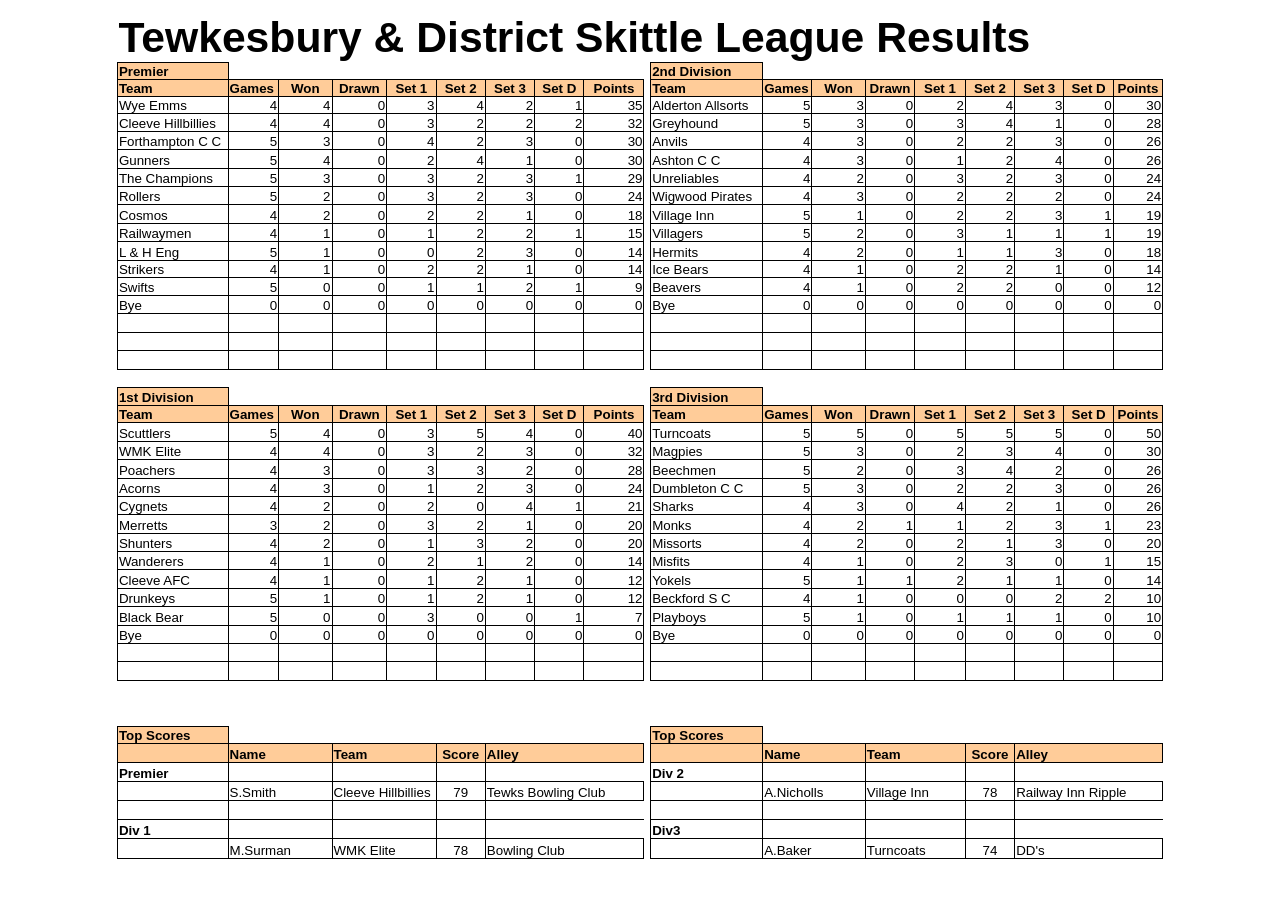
==== commit d400fd50: "Add files via upload" ====
--- a/tmsl-2021-2022.html
+++ b/tmsl-2021-2022.html
@@ -818,7 +818,7 @@
 	text-decoration:none;
 	font-family:Arial, sans-serif;
 	mso-font-charset:0;
-	mso-number-format:General;
+	mso-number-format:"\@";
 	text-align:left;
 	vertical-align:bottom;
 	border-top:.5pt solid windowtext;
@@ -841,7 +841,29 @@
 	font-family:Calibri, sans-serif;
 	mso-font-charset:0;
 	mso-number-format:General;
-	text-align:general;
+	text-align:left;
+	vertical-align:bottom;
+	border-top:.5pt solid windowtext;
+	border-right:none;
+	border-bottom:.5pt solid windowtext;
+	border-left:none;
+	mso-background-source:auto;
+	mso-pattern:auto;
+	white-space:nowrap;}
+.xl10627887
+	{padding-top:1px;
+	padding-right:1px;
+	padding-left:1px;
+	mso-ignore:padding;
+	color:black;
+	font-size:11.0pt;
+	font-weight:400;
+	font-style:normal;
+	text-decoration:none;
+	font-family:Calibri, sans-serif;
+	mso-font-charset:0;
+	mso-number-format:General;
+	text-align:left;
 	vertical-align:bottom;
 	border-top:.5pt solid windowtext;
 	border-right:.5pt solid windowtext;
@@ -850,7 +872,7 @@
 	mso-background-source:auto;
 	mso-pattern:auto;
 	white-space:nowrap;}
-.xl10627887
+.xl10727887
 	{padding-top:1px;
 	padding-right:1px;
 	padding-left:1px;
@@ -862,7 +884,7 @@
 	text-decoration:none;
 	font-family:Arial, sans-serif;
 	mso-font-charset:0;
-	mso-number-format:"\@";
+	mso-number-format:General;
 	text-align:left;
 	vertical-align:bottom;
 	border-top:.5pt solid windowtext;
@@ -872,7 +894,7 @@
 	mso-background-source:auto;
 	mso-pattern:auto;
 	white-space:nowrap;}
-.xl10727887
+.xl10827887
 	{padding-top:1px;
 	padding-right:1px;
 	padding-left:1px;
@@ -885,29 +907,7 @@
 	font-family:Calibri, sans-serif;
 	mso-font-charset:0;
 	mso-number-format:General;
-	text-align:left;
-	vertical-align:bottom;
-	border-top:.5pt solid windowtext;
-	border-right:none;
-	border-bottom:.5pt solid windowtext;
-	border-left:none;
-	mso-background-source:auto;
-	mso-pattern:auto;
-	white-space:nowrap;}
-.xl10827887
-	{padding-top:1px;
-	padding-right:1px;
-	padding-left:1px;
-	mso-ignore:padding;
-	color:black;
-	font-size:11.0pt;
-	font-weight:400;
-	font-style:normal;
-	text-decoration:none;
-	font-family:Calibri, sans-serif;
-	mso-font-charset:0;
-	mso-number-format:General;
-	text-align:left;
+	text-align:general;
 	vertical-align:bottom;
 	border-top:.5pt solid windowtext;
 	border-right:.5pt solid windowtext;
@@ -1014,7 +1014,28 @@
   <td class=xl7327887 style='border-left:none'>Points</td>
  </tr>
  <tr height=16 style='mso-height-source:userset;height:12.0pt'>
-  <td height=16 class=xl9327887 style='height:12.0pt;border-top:none'>Cleeve
+  <td height=16 class=xl9327887 style='height:12.0pt;border-top:none'>Wye Emms</td>
+  <td class=xl9327887 align=right style='border-top:none;border-left:none'>4</td>
+  <td class=xl9327887 align=right style='border-top:none;border-left:none'>4</td>
+  <td class=xl9327887 align=right style='border-top:none;border-left:none'>0</td>
+  <td class=xl9327887 align=right style='border-top:none;border-left:none'>3</td>
+  <td class=xl9327887 align=right style='border-top:none;border-left:none'>4</td>
+  <td class=xl9327887 align=right style='border-top:none;border-left:none'>2</td>
+  <td class=xl9327887 align=right style='border-top:none;border-left:none'>1</td>
+  <td class=xl9327887 align=right style='border-top:none;border-left:none'>35</td>
+  <td class=xl7127887></td>
+  <td class=xl7427887 style='border-top:none'>Alderton Allsorts</td>
+  <td class=xl7427887 align=right style='border-top:none;border-left:none'>5</td>
+  <td class=xl7427887 align=right style='border-top:none;border-left:none'>3</td>
+  <td class=xl7427887 align=right style='border-top:none;border-left:none'>0</td>
+  <td class=xl7427887 align=right style='border-top:none;border-left:none'>2</td>
+  <td class=xl7427887 align=right style='border-top:none;border-left:none'>4</td>
+  <td class=xl7427887 align=right style='border-top:none;border-left:none'>3</td>
+  <td class=xl7427887 align=right style='border-top:none;border-left:none'>0</td>
+  <td class=xl7427887 align=right style='border-top:none;border-left:none'>30</td>
+ </tr>
+ <tr height=18 style='height:13.8pt'>
+  <td height=18 class=xl9327887 style='height:13.8pt;border-top:none'>Cleeve
   Hillbillies</td>
   <td class=xl9327887 align=right style='border-top:none;border-left:none'>4</td>
   <td class=xl9327887 align=right style='border-top:none;border-left:none'>4</td>
@@ -1024,128 +1045,149 @@
   <td class=xl9327887 align=right style='border-top:none;border-left:none'>2</td>
   <td class=xl9327887 align=right style='border-top:none;border-left:none'>2</td>
   <td class=xl9327887 align=right style='border-top:none;border-left:none'>32</td>
-  <td class=xl7127887></td>
-  <td class=xl7427887 style='border-top:none'>Alderton Allsorts</td>
+  <td class=xl6527887></td>
+  <td class=xl7427887 style='border-top:none'>Greyhound</td>
+  <td class=xl7427887 align=right style='border-top:none;border-left:none'>5</td>
+  <td class=xl7427887 align=right style='border-top:none;border-left:none'>3</td>
+  <td class=xl7427887 align=right style='border-top:none;border-left:none'>0</td>
+  <td class=xl7427887 align=right style='border-top:none;border-left:none'>3</td>
+  <td class=xl7427887 align=right style='border-top:none;border-left:none'>4</td>
+  <td class=xl7427887 align=right style='border-top:none;border-left:none'>1</td>
+  <td class=xl7427887 align=right style='border-top:none;border-left:none'>0</td>
+  <td class=xl7427887 align=right style='border-top:none;border-left:none'>28</td>
+ </tr>
+ <tr height=18 style='height:13.8pt'>
+  <td height=18 class=xl9327887 style='height:13.8pt;border-top:none'>Forthampton
+  C C</td>
+  <td class=xl9327887 align=right style='border-top:none;border-left:none'>5</td>
+  <td class=xl9327887 align=right style='border-top:none;border-left:none'>3</td>
+  <td class=xl9327887 align=right style='border-top:none;border-left:none'>0</td>
+  <td class=xl9327887 align=right style='border-top:none;border-left:none'>4</td>
+  <td class=xl9327887 align=right style='border-top:none;border-left:none'>2</td>
+  <td class=xl9327887 align=right style='border-top:none;border-left:none'>3</td>
+  <td class=xl9327887 align=right style='border-top:none;border-left:none'>0</td>
+  <td class=xl9327887 align=right style='border-top:none;border-left:none'>30</td>
+  <td class=xl6527887></td>
+  <td class=xl7427887 style='border-top:none'>Anvils</td>
   <td class=xl7427887 align=right style='border-top:none;border-left:none'>4</td>
   <td class=xl7427887 align=right style='border-top:none;border-left:none'>3</td>
   <td class=xl7427887 align=right style='border-top:none;border-left:none'>0</td>
   <td class=xl7427887 align=right style='border-top:none;border-left:none'>2</td>
+  <td class=xl7427887 align=right style='border-top:none;border-left:none'>2</td>
   <td class=xl7427887 align=right style='border-top:none;border-left:none'>3</td>
-  <td class=xl7427887 align=right style='border-top:none;border-left:none'>2</td>
+  <td class=xl7427887 align=right style='border-top:none;border-left:none'>0</td>
+  <td class=xl7427887 align=right style='border-top:none;border-left:none'>26</td>
+ </tr>
+ <tr height=18 style='height:13.8pt'>
+  <td height=18 class=xl9327887 style='height:13.8pt;border-top:none'>Gunners</td>
+  <td class=xl9327887 align=right style='border-top:none;border-left:none'>5</td>
+  <td class=xl9327887 align=right style='border-top:none;border-left:none'>4</td>
+  <td class=xl9327887 align=right style='border-top:none;border-left:none'>0</td>
+  <td class=xl9327887 align=right style='border-top:none;border-left:none'>2</td>
+  <td class=xl9327887 align=right style='border-top:none;border-left:none'>4</td>
+  <td class=xl9327887 align=right style='border-top:none;border-left:none'>1</td>
+  <td class=xl9327887 align=right style='border-top:none;border-left:none'>0</td>
+  <td class=xl9327887 align=right style='border-top:none;border-left:none'>30</td>
+  <td class=xl6527887></td>
+  <td class=xl7427887 style='border-top:none'>Ashton C C</td>
+  <td class=xl7427887 align=right style='border-top:none;border-left:none'>4</td>
+  <td class=xl7427887 align=right style='border-top:none;border-left:none'>3</td>
+  <td class=xl7427887 align=right style='border-top:none;border-left:none'>0</td>
+  <td class=xl7427887 align=right style='border-top:none;border-left:none'>1</td>
+  <td class=xl7427887 align=right style='border-top:none;border-left:none'>2</td>
+  <td class=xl7427887 align=right style='border-top:none;border-left:none'>4</td>
   <td class=xl7427887 align=right style='border-top:none;border-left:none'>0</td>
   <td class=xl7427887 align=right style='border-top:none;border-left:none'>26</td>
  </tr>
  <tr height=18 style='height:13.8pt'>
   <td height=18 class=xl9327887 style='height:13.8pt;border-top:none'>The
   Champions</td>
-  <td class=xl9327887 align=right style='border-top:none;border-left:none'>4</td>
+  <td class=xl9327887 align=right style='border-top:none;border-left:none'>5</td>
   <td class=xl9327887 align=right style='border-top:none;border-left:none'>3</td>
   <td class=xl9327887 align=right style='border-top:none;border-left:none'>0</td>
-  <td class=xl9327887 align=right style='border-top:none;border-left:none'>2</td>
+  <td class=xl9327887 align=right style='border-top:none;border-left:none'>3</td>
   <td class=xl9327887 align=right style='border-top:none;border-left:none'>2</td>
   <td class=xl9327887 align=right style='border-top:none;border-left:none'>3</td>
   <td class=xl9327887 align=right style='border-top:none;border-left:none'>1</td>
-  <td class=xl9327887 align=right style='border-top:none;border-left:none'>27</td>
-  <td class=xl6527887></td>
-  <td class=xl7427887 style='border-top:none'>Anvils</td>
+  <td class=xl9327887 align=right style='border-top:none;border-left:none'>29</td>
+  <td class=xl6527887></td>
+  <td class=xl7427887 style='border-top:none'>Unreliables</td>
   <td class=xl7427887 align=right style='border-top:none;border-left:none'>4</td>
+  <td class=xl7427887 align=right style='border-top:none;border-left:none'>2</td>
+  <td class=xl7427887 align=right style='border-top:none;border-left:none'>0</td>
   <td class=xl7427887 align=right style='border-top:none;border-left:none'>3</td>
-  <td class=xl7427887 align=right style='border-top:none;border-left:none'>0</td>
-  <td class=xl7427887 align=right style='border-top:none;border-left:none'>2</td>
   <td class=xl7427887 align=right style='border-top:none;border-left:none'>2</td>
   <td class=xl7427887 align=right style='border-top:none;border-left:none'>3</td>
   <td class=xl7427887 align=right style='border-top:none;border-left:none'>0</td>
-  <td class=xl7427887 align=right style='border-top:none;border-left:none'>26</td>
+  <td class=xl7427887 align=right style='border-top:none;border-left:none'>24</td>
  </tr>
  <tr height=18 style='height:13.8pt'>
-  <td height=18 class=xl9327887 style='height:13.8pt;border-top:none'>Wye Emms</td>
-  <td class=xl9327887 align=right style='border-top:none;border-left:none'>3</td>
-  <td class=xl9327887 align=right style='border-top:none;border-left:none'>3</td>
-  <td class=xl9327887 align=right style='border-top:none;border-left:none'>0</td>
-  <td class=xl9327887 align=right style='border-top:none;border-left:none'>2</td>
-  <td class=xl9327887 align=right style='border-top:none;border-left:none'>3</td>
-  <td class=xl9327887 align=right style='border-top:none;border-left:none'>1</td>
-  <td class=xl9327887 align=right style='border-top:none;border-left:none'>1</td>
-  <td class=xl9327887 align=right style='border-top:none;border-left:none'>25</td>
-  <td class=xl6527887></td>
-  <td class=xl7427887 style='border-top:none'>Ashton C C</td>
-  <td class=xl7427887 align=right style='border-top:none;border-left:none'>4</td>
-  <td class=xl7427887 align=right style='border-top:none;border-left:none'>3</td>
-  <td class=xl7427887 align=right style='border-top:none;border-left:none'>0</td>
-  <td class=xl7427887 align=right style='border-top:none;border-left:none'>1</td>
-  <td class=xl7427887 align=right style='border-top:none;border-left:none'>2</td>
-  <td class=xl7427887 align=right style='border-top:none;border-left:none'>4</td>
-  <td class=xl7427887 align=right style='border-top:none;border-left:none'>0</td>
-  <td class=xl7427887 align=right style='border-top:none;border-left:none'>26</td>
- </tr>
- <tr height=18 style='height:13.8pt'>
-  <td height=18 class=xl9327887 style='height:13.8pt;border-top:none'>Forthampton
-  C C</td>
-  <td class=xl9327887 align=right style='border-top:none;border-left:none'>4</td>
+  <td height=18 class=xl9327887 style='height:13.8pt;border-top:none'>Rollers</td>
+  <td class=xl9327887 align=right style='border-top:none;border-left:none'>5</td>
   <td class=xl9327887 align=right style='border-top:none;border-left:none'>2</td>
   <td class=xl9327887 align=right style='border-top:none;border-left:none'>0</td>
   <td class=xl9327887 align=right style='border-top:none;border-left:none'>3</td>
   <td class=xl9327887 align=right style='border-top:none;border-left:none'>2</td>
-  <td class=xl9327887 align=right style='border-top:none;border-left:none'>2</td>
-  <td class=xl9327887 align=right style='border-top:none;border-left:none'>0</td>
-  <td class=xl9327887 align=right style='border-top:none;border-left:none'>22</td>
-  <td class=xl6527887></td>
-  <td class=xl7427887 style='border-top:none'>Greyhound</td>
-  <td class=xl7427887 align=right style='border-top:none;border-left:none'>4</td>
-  <td class=xl7427887 align=right style='border-top:none;border-left:none'>2</td>
-  <td class=xl7427887 align=right style='border-top:none;border-left:none'>0</td>
-  <td class=xl7427887 align=right style='border-top:none;border-left:none'>2</td>
-  <td class=xl7427887 align=right style='border-top:none;border-left:none'>4</td>
-  <td class=xl7427887 align=right style='border-top:none;border-left:none'>1</td>
-  <td class=xl7427887 align=right style='border-top:none;border-left:none'>0</td>
-  <td class=xl7427887 align=right style='border-top:none;border-left:none'>22</td>
- </tr>
- <tr height=18 style='height:13.8pt'>
-  <td height=18 class=xl9327887 style='height:13.8pt;border-top:none'>Gunners</td>
-  <td class=xl9327887 align=right style='border-top:none;border-left:none'>4</td>
   <td class=xl9327887 align=right style='border-top:none;border-left:none'>3</td>
   <td class=xl9327887 align=right style='border-top:none;border-left:none'>0</td>
-  <td class=xl9327887 align=right style='border-top:none;border-left:none'>2</td>
-  <td class=xl9327887 align=right style='border-top:none;border-left:none'>3</td>
-  <td class=xl9327887 align=right style='border-top:none;border-left:none'>0</td>
-  <td class=xl9327887 align=right style='border-top:none;border-left:none'>0</td>
-  <td class=xl9327887 align=right style='border-top:none;border-left:none'>22</td>
-  <td class=xl6527887></td>
-  <td class=xl7427887 style='border-top:none'>Villagers</td>
+  <td class=xl9327887 align=right style='border-top:none;border-left:none'>24</td>
+  <td class=xl6527887></td>
+  <td class=xl7427887 style='border-top:none'>Wigwood Pirates</td>
   <td class=xl7427887 align=right style='border-top:none;border-left:none'>4</td>
-  <td class=xl7427887 align=right style='border-top:none;border-left:none'>2</td>
-  <td class=xl7427887 align=right style='border-top:none;border-left:none'>0</td>
   <td class=xl7427887 align=right style='border-top:none;border-left:none'>3</td>
-  <td class=xl7427887 align=right style='border-top:none;border-left:none'>1</td>
-  <td class=xl7427887 align=right style='border-top:none;border-left:none'>1</td>
-  <td class=xl7427887 align=right style='border-top:none;border-left:none'>0</td>
-  <td class=xl7427887 align=right style='border-top:none;border-left:none'>18</td>
+  <td class=xl7427887 align=right style='border-top:none;border-left:none'>0</td>
+  <td class=xl7427887 align=right style='border-top:none;border-left:none'>2</td>
+  <td class=xl7427887 align=right style='border-top:none;border-left:none'>2</td>
+  <td class=xl7427887 align=right style='border-top:none;border-left:none'>2</td>
+  <td class=xl7427887 align=right style='border-top:none;border-left:none'>0</td>
+  <td class=xl7427887 align=right style='border-top:none;border-left:none'>24</td>
  </tr>
  <tr height=18 style='height:13.8pt'>
-  <td height=18 class=xl9327887 style='height:13.8pt;border-top:none'>Rollers</td>
+  <td height=18 class=xl9327887 style='height:13.8pt;border-top:none'>Cosmos</td>
   <td class=xl9327887 align=right style='border-top:none;border-left:none'>4</td>
   <td class=xl9327887 align=right style='border-top:none;border-left:none'>2</td>
   <td class=xl9327887 align=right style='border-top:none;border-left:none'>0</td>
-  <td class=xl9327887 align=right style='border-top:none;border-left:none'>3</td>
   <td class=xl9327887 align=right style='border-top:none;border-left:none'>2</td>
   <td class=xl9327887 align=right style='border-top:none;border-left:none'>2</td>
+  <td class=xl9327887 align=right style='border-top:none;border-left:none'>1</td>
   <td class=xl9327887 align=right style='border-top:none;border-left:none'>0</td>
-  <td class=xl9327887 align=right style='border-top:none;border-left:none'>22</td>
-  <td class=xl6527887></td>
-  <td class=xl7427887 style='border-top:none'>Hermits</td>
+  <td class=xl9327887 align=right style='border-top:none;border-left:none'>18</td>
+  <td class=xl6527887></td>
+  <td class=xl7427887 style='border-top:none'>Village Inn</td>
+  <td class=xl7427887 align=right style='border-top:none;border-left:none'>5</td>
+  <td class=xl7427887 align=right style='border-top:none;border-left:none'>1</td>
+  <td class=xl7427887 align=right style='border-top:none;border-left:none'>0</td>
+  <td class=xl7427887 align=right style='border-top:none;border-left:none'>2</td>
+  <td class=xl7427887 align=right style='border-top:none;border-left:none'>2</td>
   <td class=xl7427887 align=right style='border-top:none;border-left:none'>3</td>
-  <td class=xl7427887 align=right style='border-top:none;border-left:none'>2</td>
-  <td class=xl7427887 align=right style='border-top:none;border-left:none'>0</td>
-  <td class=xl7427887 align=right style='border-top:none;border-left:none'>1</td>
-  <td class=xl7427887 align=right style='border-top:none;border-left:none'>1</td>
-  <td class=xl7427887 align=right style='border-top:none;border-left:none'>2</td>
-  <td class=xl7427887 align=right style='border-top:none;border-left:none'>0</td>
-  <td class=xl7427887 align=right style='border-top:none;border-left:none'>16</td>
+  <td class=xl7427887 align=right style='border-top:none;border-left:none'>1</td>
+  <td class=xl7427887 align=right style='border-top:none;border-left:none'>19</td>
+ </tr>
+ <tr height=18 style='height:13.8pt'>
+  <td height=18 class=xl9327887 style='height:13.8pt;border-top:none'>Railwaymen</td>
+  <td class=xl9327887 align=right style='border-top:none;border-left:none'>4</td>
+  <td class=xl9327887 align=right style='border-top:none;border-left:none'>1</td>
+  <td class=xl9327887 align=right style='border-top:none;border-left:none'>0</td>
+  <td class=xl9327887 align=right style='border-top:none;border-left:none'>1</td>
+  <td class=xl9327887 align=right style='border-top:none;border-left:none'>2</td>
+  <td class=xl9327887 align=right style='border-top:none;border-left:none'>2</td>
+  <td class=xl9327887 align=right style='border-top:none;border-left:none'>1</td>
+  <td class=xl9327887 align=right style='border-top:none;border-left:none'>15</td>
+  <td class=xl6527887></td>
+  <td class=xl7427887 style='border-top:none'>Villagers</td>
+  <td class=xl7427887 align=right style='border-top:none;border-left:none'>5</td>
+  <td class=xl7427887 align=right style='border-top:none;border-left:none'>2</td>
+  <td class=xl7427887 align=right style='border-top:none;border-left:none'>0</td>
+  <td class=xl7427887 align=right style='border-top:none;border-left:none'>3</td>
+  <td class=xl7427887 align=right style='border-top:none;border-left:none'>1</td>
+  <td class=xl7427887 align=right style='border-top:none;border-left:none'>1</td>
+  <td class=xl7427887 align=right style='border-top:none;border-left:none'>1</td>
+  <td class=xl7427887 align=right style='border-top:none;border-left:none'>19</td>
  </tr>
  <tr height=18 style='height:13.8pt'>
   <td height=18 class=xl9327887 style='height:13.8pt;border-top:none'>L &amp; H
   Eng</td>
-  <td class=xl9327887 align=right style='border-top:none;border-left:none'>4</td>
+  <td class=xl9327887 align=right style='border-top:none;border-left:none'>5</td>
   <td class=xl9327887 align=right style='border-top:none;border-left:none'>1</td>
   <td class=xl9327887 align=right style='border-top:none;border-left:none'>0</td>
   <td class=xl9327887 align=right style='border-top:none;border-left:none'>0</td>
@@ -1154,47 +1196,47 @@
   <td class=xl9327887 align=right style='border-top:none;border-left:none'>0</td>
   <td class=xl9327887 align=right style='border-top:none;border-left:none'>14</td>
   <td class=xl6527887></td>
-  <td class=xl7427887 style='border-top:none'>Unreliables</td>
+  <td class=xl7427887 style='border-top:none'>Hermits</td>
+  <td class=xl7427887 align=right style='border-top:none;border-left:none'>4</td>
+  <td class=xl7427887 align=right style='border-top:none;border-left:none'>2</td>
+  <td class=xl7427887 align=right style='border-top:none;border-left:none'>0</td>
+  <td class=xl7427887 align=right style='border-top:none;border-left:none'>1</td>
+  <td class=xl7427887 align=right style='border-top:none;border-left:none'>1</td>
   <td class=xl7427887 align=right style='border-top:none;border-left:none'>3</td>
-  <td class=xl7427887 align=right style='border-top:none;border-left:none'>1</td>
-  <td class=xl7427887 align=right style='border-top:none;border-left:none'>0</td>
-  <td class=xl7427887 align=right style='border-top:none;border-left:none'>2</td>
-  <td class=xl7427887 align=right style='border-top:none;border-left:none'>1</td>
-  <td class=xl7427887 align=right style='border-top:none;border-left:none'>3</td>
-  <td class=xl7427887 align=right style='border-top:none;border-left:none'>0</td>
-  <td class=xl7427887 align=right style='border-top:none;border-left:none'>16</td>
+  <td class=xl7427887 align=right style='border-top:none;border-left:none'>0</td>
+  <td class=xl7427887 align=right style='border-top:none;border-left:none'>18</td>
+ </tr>
+ <tr height=16 style='mso-height-source:userset;height:12.0pt'>
+  <td height=16 class=xl9327887 style='height:12.0pt;border-top:none'>Strikers</td>
+  <td class=xl9327887 align=right style='border-top:none;border-left:none'>4</td>
+  <td class=xl9327887 align=right style='border-top:none;border-left:none'>1</td>
+  <td class=xl9327887 align=right style='border-top:none;border-left:none'>0</td>
+  <td class=xl9327887 align=right style='border-top:none;border-left:none'>2</td>
+  <td class=xl9327887 align=right style='border-top:none;border-left:none'>2</td>
+  <td class=xl9327887 align=right style='border-top:none;border-left:none'>1</td>
+  <td class=xl9327887 align=right style='border-top:none;border-left:none'>0</td>
+  <td class=xl9327887 align=right style='border-top:none;border-left:none'>14</td>
+  <td class=xl6527887></td>
+  <td class=xl7427887 style='border-top:none'>Ice Bears</td>
+  <td class=xl7427887 align=right style='border-top:none;border-left:none'>4</td>
+  <td class=xl7427887 align=right style='border-top:none;border-left:none'>1</td>
+  <td class=xl7427887 align=right style='border-top:none;border-left:none'>0</td>
+  <td class=xl7427887 align=right style='border-top:none;border-left:none'>2</td>
+  <td class=xl7427887 align=right style='border-top:none;border-left:none'>2</td>
+  <td class=xl7427887 align=right style='border-top:none;border-left:none'>1</td>
+  <td class=xl7427887 align=right style='border-top:none;border-left:none'>0</td>
+  <td class=xl7427887 align=right style='border-top:none;border-left:none'>14</td>
  </tr>
  <tr height=18 style='height:13.8pt'>
-  <td height=18 class=xl9327887 style='height:13.8pt;border-top:none'>Railwaymen</td>
-  <td class=xl9327887 align=right style='border-top:none;border-left:none'>3</td>
-  <td class=xl9327887 align=right style='border-top:none;border-left:none'>1</td>
+  <td height=18 class=xl9327887 style='height:13.8pt;border-top:none'>Swifts</td>
+  <td class=xl9327887 align=right style='border-top:none;border-left:none'>5</td>
+  <td class=xl9327887 align=right style='border-top:none;border-left:none'>0</td>
   <td class=xl9327887 align=right style='border-top:none;border-left:none'>0</td>
   <td class=xl9327887 align=right style='border-top:none;border-left:none'>1</td>
   <td class=xl9327887 align=right style='border-top:none;border-left:none'>1</td>
   <td class=xl9327887 align=right style='border-top:none;border-left:none'>2</td>
   <td class=xl9327887 align=right style='border-top:none;border-left:none'>1</td>
-  <td class=xl9327887 align=right style='border-top:none;border-left:none'>13</td>
-  <td class=xl6527887></td>
-  <td class=xl7427887 style='border-top:none'>Wigwood Pirates</td>
-  <td class=xl7427887 align=right style='border-top:none;border-left:none'>3</td>
-  <td class=xl7427887 align=right style='border-top:none;border-left:none'>2</td>
-  <td class=xl7427887 align=right style='border-top:none;border-left:none'>0</td>
-  <td class=xl7427887 align=right style='border-top:none;border-left:none'>2</td>
-  <td class=xl7427887 align=right style='border-top:none;border-left:none'>1</td>
-  <td class=xl7427887 align=right style='border-top:none;border-left:none'>1</td>
-  <td class=xl7427887 align=right style='border-top:none;border-left:none'>0</td>
-  <td class=xl7427887 align=right style='border-top:none;border-left:none'>16</td>
- </tr>
- <tr height=18 style='height:13.8pt'>
-  <td height=18 class=xl9327887 style='height:13.8pt;border-top:none'>Cosmos</td>
-  <td class=xl9327887 align=right style='border-top:none;border-left:none'>3</td>
-  <td class=xl9327887 align=right style='border-top:none;border-left:none'>1</td>
-  <td class=xl9327887 align=right style='border-top:none;border-left:none'>0</td>
-  <td class=xl9327887 align=right style='border-top:none;border-left:none'>1</td>
-  <td class=xl9327887 align=right style='border-top:none;border-left:none'>1</td>
-  <td class=xl9327887 align=right style='border-top:none;border-left:none'>1</td>
-  <td class=xl9327887 align=right style='border-top:none;border-left:none'>0</td>
-  <td class=xl9327887 align=right style='border-top:none;border-left:none'>10</td>
+  <td class=xl9327887 align=right style='border-top:none;border-left:none'>9</td>
   <td class=xl6527887></td>
   <td class=xl7427887 style='border-top:none'>Beavers</td>
   <td class=xl7427887 align=right style='border-top:none;border-left:none'>4</td>
@@ -1205,48 +1247,6 @@
   <td class=xl7427887 align=right style='border-top:none;border-left:none'>0</td>
   <td class=xl7427887 align=right style='border-top:none;border-left:none'>0</td>
   <td class=xl7427887 align=right style='border-top:none;border-left:none'>12</td>
- </tr>
- <tr height=16 style='mso-height-source:userset;height:12.0pt'>
-  <td height=16 class=xl9327887 style='height:12.0pt;border-top:none'>Swifts</td>
-  <td class=xl9327887 align=right style='border-top:none;border-left:none'>4</td>
-  <td class=xl9327887 align=right style='border-top:none;border-left:none'>0</td>
-  <td class=xl9327887 align=right style='border-top:none;border-left:none'>0</td>
-  <td class=xl9327887 align=right style='border-top:none;border-left:none'>1</td>
-  <td class=xl9327887 align=right style='border-top:none;border-left:none'>1</td>
-  <td class=xl9327887 align=right style='border-top:none;border-left:none'>1</td>
-  <td class=xl9327887 align=right style='border-top:none;border-left:none'>1</td>
-  <td class=xl9327887 align=right style='border-top:none;border-left:none'>7</td>
-  <td class=xl6527887></td>
-  <td class=xl7427887 style='border-top:none'>Ice Bears</td>
-  <td class=xl7427887 align=right style='border-top:none;border-left:none'>3</td>
-  <td class=xl7427887 align=right style='border-top:none;border-left:none'>1</td>
-  <td class=xl7427887 align=right style='border-top:none;border-left:none'>0</td>
-  <td class=xl7427887 align=right style='border-top:none;border-left:none'>1</td>
-  <td class=xl7427887 align=right style='border-top:none;border-left:none'>2</td>
-  <td class=xl7427887 align=right style='border-top:none;border-left:none'>1</td>
-  <td class=xl7427887 align=right style='border-top:none;border-left:none'>0</td>
-  <td class=xl7427887 align=right style='border-top:none;border-left:none'>12</td>
- </tr>
- <tr height=18 style='height:13.8pt'>
-  <td height=18 class=xl9327887 style='height:13.8pt;border-top:none'>Strikers</td>
-  <td class=xl9327887 align=right style='border-top:none;border-left:none'>3</td>
-  <td class=xl9327887 align=right style='border-top:none;border-left:none'>0</td>
-  <td class=xl9327887 align=right style='border-top:none;border-left:none'>0</td>
-  <td class=xl9327887 align=right style='border-top:none;border-left:none'>1</td>
-  <td class=xl9327887 align=right style='border-top:none;border-left:none'>1</td>
-  <td class=xl9327887 align=right style='border-top:none;border-left:none'>1</td>
-  <td class=xl9327887 align=right style='border-top:none;border-left:none'>0</td>
-  <td class=xl9327887 align=right style='border-top:none;border-left:none'>6</td>
-  <td class=xl6527887></td>
-  <td class=xl7427887 style='border-top:none'>Village Inn</td>
-  <td class=xl7427887 align=right style='border-top:none;border-left:none'>4</td>
-  <td class=xl7427887 align=right style='border-top:none;border-left:none'>0</td>
-  <td class=xl7427887 align=right style='border-top:none;border-left:none'>0</td>
-  <td class=xl7427887 align=right style='border-top:none;border-left:none'>2</td>
-  <td class=xl7427887 align=right style='border-top:none;border-left:none'>1</td>
-  <td class=xl7427887 align=right style='border-top:none;border-left:none'>2</td>
-  <td class=xl7427887 align=right style='border-top:none;border-left:none'>0</td>
-  <td class=xl7427887 align=right style='border-top:none;border-left:none'>10</td>
  </tr>
  <tr height=18 style='height:13.8pt'>
   <td height=18 class=xl9327887 style='height:13.8pt;border-top:none'>Bye</td>
@@ -1334,35 +1334,35 @@
  </tr>
  <tr height=18 style='height:13.8pt'>
   <td height=18 class=xl7027887 style='height:13.8pt'>Result secs use</td>
-  <td class=xl7027887 align=right>200</td>
-  <td class=xl7827887>80</td>
+  <td class=xl7027887 align=right>250</td>
+  <td class=xl7827887>100</td>
   <td class=xl7827887>0</td>
-  <td class=xl7827887>38</td>
-  <td class=xl7827887>40</td>
-  <td class=xl7827887>36</td>
+  <td class=xl7827887>48</td>
+  <td class=xl7827887>50</td>
+  <td class=xl7827887>46</td>
   <td class=xl7827887></td>
   <td class=xl7827887>#VALUE!</td>
   <td class=xl6527887></td>
   <td class=xl7027887>Result secs use</td>
-  <td class=xl7827887>200</td>
-  <td class=xl7827887>76</td>
+  <td class=xl7827887>250</td>
+  <td class=xl7827887>96</td>
   <td class=xl7827887>4</td>
-  <td class=xl7827887>40</td>
-  <td class=xl7827887>38</td>
-  <td class=xl7827887>40</td>
-  <td class=xl7827887>2</td>
-  <td class=xl7827887>200</td>
+  <td class=xl7827887>48</td>
+  <td class=xl7827887>48</td>
+  <td class=xl7827887>50</td>
+  <td class=xl7827887>4</td>
+  <td class=xl7827887>250</td>
  </tr>
  <tr height=18 style='height:13.8pt'>
   <td height=18 class=xl6927887 style='height:13.8pt'>1st Division</td>
-  <td class=xl7027887 align=right>200</td>
+  <td class=xl7027887 align=right>250</td>
   <td class=xl7027887></td>
   <td class=xl7027887></td>
   <td class=xl7027887></td>
   <td class=xl7027887></td>
   <td class=xl7027887></td>
   <td class=xl7027887></td>
-  <td class=xl7027887 align=right>200</td>
+  <td class=xl7027887 align=right>250</td>
   <td class=xl6427887></td>
   <td class=xl6927887>3rd Division</td>
   <td class=xl6527887></td>
@@ -1399,45 +1399,87 @@
  </tr>
  <tr height=18 style='height:13.8pt'>
   <td height=18 class=xl7427887 style='height:13.8pt;border-top:none'>Scuttlers</td>
+  <td class=xl7427887 align=right style='border-top:none;border-left:none'>5</td>
+  <td class=xl7427887 align=right style='border-top:none;border-left:none'>4</td>
+  <td class=xl7427887 align=right style='border-top:none;border-left:none'>0</td>
+  <td class=xl7427887 align=right style='border-top:none;border-left:none'>3</td>
+  <td class=xl7427887 align=right style='border-top:none;border-left:none'>5</td>
+  <td class=xl7427887 align=right style='border-top:none;border-left:none'>4</td>
+  <td class=xl7427887 align=right style='border-top:none;border-left:none'>0</td>
+  <td class=xl7427887 align=right style='border-top:none;border-left:none'>40</td>
+  <td class=xl6427887></td>
+  <td class=xl7427887 style='border-top:none'>Turncoats</td>
+  <td class=xl7427887 align=right style='border-top:none;border-left:none'>5</td>
+  <td class=xl7427887 align=right style='border-top:none;border-left:none'>5</td>
+  <td class=xl7427887 align=right style='border-top:none;border-left:none'>0</td>
+  <td class=xl7427887 align=right style='border-top:none;border-left:none'>5</td>
+  <td class=xl7427887 align=right style='border-top:none;border-left:none'>5</td>
+  <td class=xl7427887 align=right style='border-top:none;border-left:none'>5</td>
+  <td class=xl7427887 align=right style='border-top:none;border-left:none'>0</td>
+  <td class=xl7427887 align=right style='border-top:none;border-left:none'>50</td>
+ </tr>
+ <tr height=18 style='height:13.8pt'>
+  <td height=18 class=xl7427887 style='height:13.8pt;border-top:none'>WMK Elite</td>
+  <td class=xl7427887 align=right style='border-top:none;border-left:none'>4</td>
+  <td class=xl7427887 align=right style='border-top:none;border-left:none'>4</td>
+  <td class=xl7427887 align=right style='border-top:none;border-left:none'>0</td>
+  <td class=xl7427887 align=right style='border-top:none;border-left:none'>3</td>
+  <td class=xl7427887 align=right style='border-top:none;border-left:none'>2</td>
+  <td class=xl7427887 align=right style='border-top:none;border-left:none'>3</td>
+  <td class=xl7427887 align=right style='border-top:none;border-left:none'>0</td>
+  <td class=xl7427887 align=right style='border-top:none;border-left:none'>32</td>
+  <td class=xl6427887></td>
+  <td class=xl7427887 style='border-top:none'>Magpies</td>
+  <td class=xl7427887 align=right style='border-top:none;border-left:none'>5</td>
+  <td class=xl7427887 align=right style='border-top:none;border-left:none'>3</td>
+  <td class=xl7427887 align=right style='border-top:none;border-left:none'>0</td>
+  <td class=xl7427887 align=right style='border-top:none;border-left:none'>2</td>
+  <td class=xl7427887 align=right style='border-top:none;border-left:none'>3</td>
+  <td class=xl7427887 align=right style='border-top:none;border-left:none'>4</td>
+  <td class=xl7427887 align=right style='border-top:none;border-left:none'>0</td>
+  <td class=xl7427887 align=right style='border-top:none;border-left:none'>30</td>
+ </tr>
+ <tr height=18 style='height:13.8pt'>
+  <td height=18 class=xl7427887 style='height:13.8pt;border-top:none'>Poachers</td>
   <td class=xl7427887 align=right style='border-top:none;border-left:none'>4</td>
   <td class=xl7427887 align=right style='border-top:none;border-left:none'>3</td>
   <td class=xl7427887 align=right style='border-top:none;border-left:none'>0</td>
   <td class=xl7427887 align=right style='border-top:none;border-left:none'>3</td>
+  <td class=xl7427887 align=right style='border-top:none;border-left:none'>3</td>
+  <td class=xl7427887 align=right style='border-top:none;border-left:none'>2</td>
+  <td class=xl7427887 align=right style='border-top:none;border-left:none'>0</td>
+  <td class=xl7427887 align=right style='border-top:none;border-left:none'>28</td>
+  <td class=xl6427887></td>
+  <td class=xl7427887 style='border-top:none'>Beechmen</td>
+  <td class=xl7427887 align=right style='border-top:none;border-left:none'>5</td>
+  <td class=xl7427887 align=right style='border-top:none;border-left:none'>2</td>
+  <td class=xl7427887 align=right style='border-top:none;border-left:none'>0</td>
+  <td class=xl7427887 align=right style='border-top:none;border-left:none'>3</td>
+  <td class=xl7427887 align=right style='border-top:none;border-left:none'>4</td>
+  <td class=xl7427887 align=right style='border-top:none;border-left:none'>2</td>
+  <td class=xl7427887 align=right style='border-top:none;border-left:none'>0</td>
+  <td class=xl7427887 align=right style='border-top:none;border-left:none'>26</td>
+ </tr>
+ <tr height=18 style='height:13.8pt'>
+  <td height=18 class=xl7427887 style='height:13.8pt;border-top:none'>Acorns</td>
   <td class=xl7427887 align=right style='border-top:none;border-left:none'>4</td>
   <td class=xl7427887 align=right style='border-top:none;border-left:none'>3</td>
   <td class=xl7427887 align=right style='border-top:none;border-left:none'>0</td>
-  <td class=xl7427887 align=right style='border-top:none;border-left:none'>32</td>
-  <td class=xl6427887></td>
-  <td class=xl7427887 style='border-top:none'>Turncoats</td>
-  <td class=xl7427887 align=right style='border-top:none;border-left:none'>4</td>
-  <td class=xl7427887 align=right style='border-top:none;border-left:none'>4</td>
-  <td class=xl7427887 align=right style='border-top:none;border-left:none'>0</td>
-  <td class=xl7427887 align=right style='border-top:none;border-left:none'>4</td>
-  <td class=xl7427887 align=right style='border-top:none;border-left:none'>4</td>
-  <td class=xl7427887 align=right style='border-top:none;border-left:none'>4</td>
-  <td class=xl7427887 align=right style='border-top:none;border-left:none'>0</td>
-  <td class=xl7427887 align=right style='border-top:none;border-left:none'>40</td>
- </tr>
- <tr height=18 style='height:13.8pt'>
-  <td height=18 class=xl7427887 style='height:13.8pt;border-top:none'>WMK Elite</td>
+  <td class=xl7427887 align=right style='border-top:none;border-left:none'>1</td>
+  <td class=xl7427887 align=right style='border-top:none;border-left:none'>2</td>
   <td class=xl7427887 align=right style='border-top:none;border-left:none'>3</td>
+  <td class=xl7427887 align=right style='border-top:none;border-left:none'>0</td>
+  <td class=xl7427887 align=right style='border-top:none;border-left:none'>24</td>
+  <td class=xl6427887></td>
+  <td class=xl7427887 style='border-top:none'>Dumbleton C C</td>
+  <td class=xl7427887 align=right style='border-top:none;border-left:none'>5</td>
   <td class=xl7427887 align=right style='border-top:none;border-left:none'>3</td>
   <td class=xl7427887 align=right style='border-top:none;border-left:none'>0</td>
   <td class=xl7427887 align=right style='border-top:none;border-left:none'>2</td>
   <td class=xl7427887 align=right style='border-top:none;border-left:none'>2</td>
-  <td class=xl7427887 align=right style='border-top:none;border-left:none'>2</td>
-  <td class=xl7427887 align=right style='border-top:none;border-left:none'>0</td>
-  <td class=xl7427887 align=right style='border-top:none;border-left:none'>24</td>
-  <td class=xl6427887></td>
-  <td class=xl7427887 style='border-top:none'>Magpies</td>
-  <td class=xl7427887 align=right style='border-top:none;border-left:none'>4</td>
   <td class=xl7427887 align=right style='border-top:none;border-left:none'>3</td>
   <td class=xl7427887 align=right style='border-top:none;border-left:none'>0</td>
-  <td class=xl7427887 align=right style='border-top:none;border-left:none'>2</td>
-  <td class=xl7427887 align=right style='border-top:none;border-left:none'>3</td>
-  <td class=xl7427887 align=right style='border-top:none;border-left:none'>4</td>
-  <td class=xl7427887 align=right style='border-top:none;border-left:none'>0</td>
-  <td class=xl7427887 align=right style='border-top:none;border-left:none'>30</td>
+  <td class=xl7427887 align=right style='border-top:none;border-left:none'>26</td>
  </tr>
  <tr height=18 style='height:13.8pt'>
   <td height=18 class=xl7427887 style='height:13.8pt;border-top:none'>Cygnets</td>
@@ -1450,24 +1492,45 @@
   <td class=xl7427887 align=right style='border-top:none;border-left:none'>1</td>
   <td class=xl7427887 align=right style='border-top:none;border-left:none'>21</td>
   <td class=xl6427887></td>
-  <td class=xl7427887 style='border-top:none'>Dumbleton C C</td>
+  <td class=xl7427887 style='border-top:none'>Sharks</td>
   <td class=xl7427887 align=right style='border-top:none;border-left:none'>4</td>
   <td class=xl7427887 align=right style='border-top:none;border-left:none'>3</td>
   <td class=xl7427887 align=right style='border-top:none;border-left:none'>0</td>
-  <td class=xl7427887 align=right style='border-top:none;border-left:none'>2</td>
-  <td class=xl7427887 align=right style='border-top:none;border-left:none'>2</td>
-  <td class=xl7427887 align=right style='border-top:none;border-left:none'>2</td>
-  <td class=xl7427887 align=right style='border-top:none;border-left:none'>0</td>
-  <td class=xl7427887 align=right style='border-top:none;border-left:none'>24</td>
+  <td class=xl7427887 align=right style='border-top:none;border-left:none'>4</td>
+  <td class=xl7427887 align=right style='border-top:none;border-left:none'>2</td>
+  <td class=xl7427887 align=right style='border-top:none;border-left:none'>1</td>
+  <td class=xl7427887 align=right style='border-top:none;border-left:none'>0</td>
+  <td class=xl7427887 align=right style='border-top:none;border-left:none'>26</td>
  </tr>
  <tr height=18 style='height:13.8pt'>
-  <td height=18 class=xl7427887 style='height:13.8pt;border-top:none'>Poachers</td>
+  <td height=18 class=xl7427887 style='height:13.8pt;border-top:none'>Merretts</td>
   <td class=xl7427887 align=right style='border-top:none;border-left:none'>3</td>
   <td class=xl7427887 align=right style='border-top:none;border-left:none'>2</td>
   <td class=xl7427887 align=right style='border-top:none;border-left:none'>0</td>
-  <td class=xl7427887 align=right style='border-top:none;border-left:none'>2</td>
   <td class=xl7427887 align=right style='border-top:none;border-left:none'>3</td>
-  <td class=xl7427887 align=right style='border-top:none;border-left:none'>1</td>
+  <td class=xl7427887 align=right style='border-top:none;border-left:none'>2</td>
+  <td class=xl7427887 align=right style='border-top:none;border-left:none'>1</td>
+  <td class=xl7427887 align=right style='border-top:none;border-left:none'>0</td>
+  <td class=xl7427887 align=right style='border-top:none;border-left:none'>20</td>
+  <td class=xl6427887></td>
+  <td class=xl7427887 style='border-top:none'>Monks</td>
+  <td class=xl7427887 align=right style='border-top:none;border-left:none'>4</td>
+  <td class=xl7427887 align=right style='border-top:none;border-left:none'>2</td>
+  <td class=xl7427887 align=right style='border-top:none;border-left:none'>1</td>
+  <td class=xl7427887 align=right style='border-top:none;border-left:none'>1</td>
+  <td class=xl7427887 align=right style='border-top:none;border-left:none'>2</td>
+  <td class=xl7427887 align=right style='border-top:none;border-left:none'>3</td>
+  <td class=xl7427887 align=right style='border-top:none;border-left:none'>1</td>
+  <td class=xl7427887 align=right style='border-top:none;border-left:none'>23</td>
+ </tr>
+ <tr height=18 style='height:13.8pt'>
+  <td height=18 class=xl7427887 style='height:13.8pt;border-top:none'>Shunters</td>
+  <td class=xl7427887 align=right style='border-top:none;border-left:none'>4</td>
+  <td class=xl7427887 align=right style='border-top:none;border-left:none'>2</td>
+  <td class=xl7427887 align=right style='border-top:none;border-left:none'>0</td>
+  <td class=xl7427887 align=right style='border-top:none;border-left:none'>1</td>
+  <td class=xl7427887 align=right style='border-top:none;border-left:none'>3</td>
+  <td class=xl7427887 align=right style='border-top:none;border-left:none'>2</td>
   <td class=xl7427887 align=right style='border-top:none;border-left:none'>0</td>
   <td class=xl7427887 align=right style='border-top:none;border-left:none'>20</td>
   <td class=xl6427887></td>
@@ -1482,153 +1545,90 @@
   <td class=xl7427887 align=right style='border-top:none;border-left:none'>20</td>
  </tr>
  <tr height=18 style='height:13.8pt'>
-  <td height=18 class=xl7427887 style='height:13.8pt;border-top:none'>Shunters</td>
+  <td height=18 class=xl7427887 style='height:13.8pt;border-top:none'>Wanderers</td>
+  <td class=xl7427887 align=right style='border-top:none;border-left:none'>4</td>
+  <td class=xl7427887 align=right style='border-top:none;border-left:none'>1</td>
+  <td class=xl7427887 align=right style='border-top:none;border-left:none'>0</td>
+  <td class=xl7427887 align=right style='border-top:none;border-left:none'>2</td>
+  <td class=xl7427887 align=right style='border-top:none;border-left:none'>1</td>
+  <td class=xl7427887 align=right style='border-top:none;border-left:none'>2</td>
+  <td class=xl7427887 align=right style='border-top:none;border-left:none'>0</td>
+  <td class=xl7427887 align=right style='border-top:none;border-left:none'>14</td>
+  <td class=xl6427887></td>
+  <td class=xl7427887 style='border-top:none'>Misfits</td>
+  <td class=xl7427887 align=right style='border-top:none;border-left:none'>4</td>
+  <td class=xl7427887 align=right style='border-top:none;border-left:none'>1</td>
+  <td class=xl7427887 align=right style='border-top:none;border-left:none'>0</td>
+  <td class=xl7427887 align=right style='border-top:none;border-left:none'>2</td>
   <td class=xl7427887 align=right style='border-top:none;border-left:none'>3</td>
-  <td class=xl7427887 align=right style='border-top:none;border-left:none'>2</td>
-  <td class=xl7427887 align=right style='border-top:none;border-left:none'>0</td>
-  <td class=xl7427887 align=right style='border-top:none;border-left:none'>0</td>
-  <td class=xl7427887 align=right style='border-top:none;border-left:none'>3</td>
-  <td class=xl7427887 align=right style='border-top:none;border-left:none'>2</td>
-  <td class=xl7427887 align=right style='border-top:none;border-left:none'>0</td>
-  <td class=xl7427887 align=right style='border-top:none;border-left:none'>18</td>
-  <td class=xl6427887></td>
-  <td class=xl7427887 style='border-top:none'>Sharks</td>
-  <td class=xl7427887 align=right style='border-top:none;border-left:none'>3</td>
-  <td class=xl7427887 align=right style='border-top:none;border-left:none'>2</td>
-  <td class=xl7427887 align=right style='border-top:none;border-left:none'>0</td>
-  <td class=xl7427887 align=right style='border-top:none;border-left:none'>3</td>
-  <td class=xl7427887 align=right style='border-top:none;border-left:none'>2</td>
-  <td class=xl7427887 align=right style='border-top:none;border-left:none'>0</td>
-  <td class=xl7427887 align=right style='border-top:none;border-left:none'>0</td>
-  <td class=xl7427887 align=right style='border-top:none;border-left:none'>18</td>
- </tr>
- <tr height=18 style='height:13.8pt'>
-  <td height=18 class=xl7427887 style='height:13.8pt;border-top:none'>Acorns</td>
-  <td class=xl7427887 align=right style='border-top:none;border-left:none'>3</td>
-  <td class=xl7427887 align=right style='border-top:none;border-left:none'>2</td>
-  <td class=xl7427887 align=right style='border-top:none;border-left:none'>0</td>
-  <td class=xl7427887 align=right style='border-top:none;border-left:none'>1</td>
-  <td class=xl7427887 align=right style='border-top:none;border-left:none'>1</td>
-  <td class=xl7427887 align=right style='border-top:none;border-left:none'>2</td>
-  <td class=xl7427887 align=right style='border-top:none;border-left:none'>0</td>
-  <td class=xl7427887 align=right style='border-top:none;border-left:none'>16</td>
-  <td class=xl6427887></td>
-  <td class=xl7427887 style='border-top:none'>Beechmen</td>
-  <td class=xl7427887 align=right style='border-top:none;border-left:none'>4</td>
-  <td class=xl7427887 align=right style='border-top:none;border-left:none'>1</td>
-  <td class=xl7427887 align=right style='border-top:none;border-left:none'>0</td>
-  <td class=xl7427887 align=right style='border-top:none;border-left:none'>2</td>
-  <td class=xl7427887 align=right style='border-top:none;border-left:none'>3</td>
-  <td class=xl7427887 align=right style='border-top:none;border-left:none'>1</td>
-  <td class=xl7427887 align=right style='border-top:none;border-left:none'>0</td>
-  <td class=xl7427887 align=right style='border-top:none;border-left:none'>16</td>
- </tr>
- <tr height=18 style='height:13.8pt'>
-  <td height=18 class=xl7427887 style='height:13.8pt;border-top:none'>Merretts</td>
-  <td class=xl7427887 align=right style='border-top:none;border-left:none'>2</td>
-  <td class=xl7427887 align=right style='border-top:none;border-left:none'>1</td>
-  <td class=xl7427887 align=right style='border-top:none;border-left:none'>0</td>
-  <td class=xl7427887 align=right style='border-top:none;border-left:none'>2</td>
-  <td class=xl7427887 align=right style='border-top:none;border-left:none'>1</td>
-  <td class=xl7427887 align=right style='border-top:none;border-left:none'>1</td>
-  <td class=xl7427887 align=right style='border-top:none;border-left:none'>0</td>
-  <td class=xl7427887 align=right style='border-top:none;border-left:none'>12</td>
-  <td class=xl6427887></td>
-  <td class=xl7427887 style='border-top:none'>Monks</td>
-  <td class=xl7427887 align=right style='border-top:none;border-left:none'>3</td>
-  <td class=xl7427887 align=right style='border-top:none;border-left:none'>1</td>
-  <td class=xl7427887 align=right style='border-top:none;border-left:none'>1</td>
-  <td class=xl7427887 align=right style='border-top:none;border-left:none'>1</td>
-  <td class=xl7427887 align=right style='border-top:none;border-left:none'>1</td>
-  <td class=xl7427887 align=right style='border-top:none;border-left:none'>2</td>
-  <td class=xl7427887 align=right style='border-top:none;border-left:none'>0</td>
-  <td class=xl7427887 align=right style='border-top:none;border-left:none'>14</td>
- </tr>
- <tr height=18 style='height:13.8pt'>
-  <td height=18 class=xl7427887 style='height:13.8pt;border-top:none'>Wanderers</td>
-  <td class=xl7427887 align=right style='border-top:none;border-left:none'>3</td>
-  <td class=xl7427887 align=right style='border-top:none;border-left:none'>1</td>
-  <td class=xl7427887 align=right style='border-top:none;border-left:none'>0</td>
-  <td class=xl7427887 align=right style='border-top:none;border-left:none'>2</td>
-  <td class=xl7427887 align=right style='border-top:none;border-left:none'>1</td>
-  <td class=xl7427887 align=right style='border-top:none;border-left:none'>1</td>
-  <td class=xl7427887 align=right style='border-top:none;border-left:none'>0</td>
-  <td class=xl7427887 align=right style='border-top:none;border-left:none'>12</td>
-  <td class=xl6427887></td>
-  <td class=xl7427887 style='border-top:none'>Yokels</td>
-  <td class=xl7427887 align=right style='border-top:none;border-left:none'>4</td>
-  <td class=xl7427887 align=right style='border-top:none;border-left:none'>1</td>
-  <td class=xl7427887 align=right style='border-top:none;border-left:none'>1</td>
-  <td class=xl7427887 align=right style='border-top:none;border-left:none'>2</td>
-  <td class=xl7427887 align=right style='border-top:none;border-left:none'>1</td>
-  <td class=xl7427887 align=right style='border-top:none;border-left:none'>1</td>
-  <td class=xl7427887 align=right style='border-top:none;border-left:none'>0</td>
-  <td class=xl7427887 align=right style='border-top:none;border-left:none'>14</td>
+  <td class=xl7427887 align=right style='border-top:none;border-left:none'>0</td>
+  <td class=xl7427887 align=right style='border-top:none;border-left:none'>1</td>
+  <td class=xl7427887 align=right style='border-top:none;border-left:none'>15</td>
  </tr>
  <tr height=18 style='height:13.8pt'>
   <td height=18 class=xl7427887 style='height:13.8pt;border-top:none'>Cleeve
   AFC</td>
-  <td class=xl7427887 align=right style='border-top:none;border-left:none'>3</td>
-  <td class=xl7427887 align=right style='border-top:none;border-left:none'>1</td>
-  <td class=xl7427887 align=right style='border-top:none;border-left:none'>0</td>
-  <td class=xl7427887 align=right style='border-top:none;border-left:none'>1</td>
-  <td class=xl7427887 align=right style='border-top:none;border-left:none'>1</td>
-  <td class=xl7427887 align=right style='border-top:none;border-left:none'>1</td>
-  <td class=xl7427887 align=right style='border-top:none;border-left:none'>0</td>
-  <td class=xl7427887 align=right style='border-top:none;border-left:none'>10</td>
-  <td class=xl6427887></td>
-  <td class=xl7427887 style='border-top:none'>Beckford S C</td>
-  <td class=xl7427887 align=right style='border-top:none;border-left:none'>3</td>
-  <td class=xl7427887 align=right style='border-top:none;border-left:none'>1</td>
-  <td class=xl7427887 align=right style='border-top:none;border-left:none'>0</td>
-  <td class=xl7427887 align=right style='border-top:none;border-left:none'>0</td>
-  <td class=xl7427887 align=right style='border-top:none;border-left:none'>0</td>
-  <td class=xl7427887 align=right style='border-top:none;border-left:none'>2</td>
-  <td class=xl7427887 align=right style='border-top:none;border-left:none'>1</td>
-  <td class=xl7427887 align=right style='border-top:none;border-left:none'>9</td>
+  <td class=xl7427887 align=right style='border-top:none;border-left:none'>4</td>
+  <td class=xl7427887 align=right style='border-top:none;border-left:none'>1</td>
+  <td class=xl7427887 align=right style='border-top:none;border-left:none'>0</td>
+  <td class=xl7427887 align=right style='border-top:none;border-left:none'>1</td>
+  <td class=xl7427887 align=right style='border-top:none;border-left:none'>2</td>
+  <td class=xl7427887 align=right style='border-top:none;border-left:none'>1</td>
+  <td class=xl7427887 align=right style='border-top:none;border-left:none'>0</td>
+  <td class=xl7427887 align=right style='border-top:none;border-left:none'>12</td>
+  <td class=xl6427887></td>
+  <td class=xl7427887 style='border-top:none'>Yokels</td>
+  <td class=xl7427887 align=right style='border-top:none;border-left:none'>5</td>
+  <td class=xl7427887 align=right style='border-top:none;border-left:none'>1</td>
+  <td class=xl7427887 align=right style='border-top:none;border-left:none'>1</td>
+  <td class=xl7427887 align=right style='border-top:none;border-left:none'>2</td>
+  <td class=xl7427887 align=right style='border-top:none;border-left:none'>1</td>
+  <td class=xl7427887 align=right style='border-top:none;border-left:none'>1</td>
+  <td class=xl7427887 align=right style='border-top:none;border-left:none'>0</td>
+  <td class=xl7427887 align=right style='border-top:none;border-left:none'>14</td>
  </tr>
  <tr height=18 style='height:13.8pt'>
   <td height=18 class=xl7427887 style='height:13.8pt;border-top:none'>Drunkeys</td>
+  <td class=xl7427887 align=right style='border-top:none;border-left:none'>5</td>
+  <td class=xl7427887 align=right style='border-top:none;border-left:none'>1</td>
+  <td class=xl7427887 align=right style='border-top:none;border-left:none'>0</td>
+  <td class=xl7427887 align=right style='border-top:none;border-left:none'>1</td>
+  <td class=xl7427887 align=right style='border-top:none;border-left:none'>2</td>
+  <td class=xl7427887 align=right style='border-top:none;border-left:none'>1</td>
+  <td class=xl7427887 align=right style='border-top:none;border-left:none'>0</td>
+  <td class=xl7427887 align=right style='border-top:none;border-left:none'>12</td>
+  <td class=xl6427887></td>
+  <td class=xl7427887 style='border-top:none'>Beckford S C</td>
   <td class=xl7427887 align=right style='border-top:none;border-left:none'>4</td>
   <td class=xl7427887 align=right style='border-top:none;border-left:none'>1</td>
   <td class=xl7427887 align=right style='border-top:none;border-left:none'>0</td>
-  <td class=xl7427887 align=right style='border-top:none;border-left:none'>1</td>
-  <td class=xl7427887 align=right style='border-top:none;border-left:none'>1</td>
-  <td class=xl7427887 align=right style='border-top:none;border-left:none'>1</td>
-  <td class=xl7427887 align=right style='border-top:none;border-left:none'>0</td>
+  <td class=xl7427887 align=right style='border-top:none;border-left:none'>0</td>
+  <td class=xl7427887 align=right style='border-top:none;border-left:none'>0</td>
+  <td class=xl7427887 align=right style='border-top:none;border-left:none'>2</td>
+  <td class=xl7427887 align=right style='border-top:none;border-left:none'>2</td>
   <td class=xl7427887 align=right style='border-top:none;border-left:none'>10</td>
-  <td class=xl6427887></td>
-  <td class=xl7427887 style='border-top:none'>Playboys</td>
-  <td class=xl7427887 align=right style='border-top:none;border-left:none'>4</td>
-  <td class=xl7427887 align=right style='border-top:none;border-left:none'>1</td>
-  <td class=xl7427887 align=right style='border-top:none;border-left:none'>0</td>
-  <td class=xl7427887 align=right style='border-top:none;border-left:none'>1</td>
-  <td class=xl7427887 align=right style='border-top:none;border-left:none'>0</td>
-  <td class=xl7427887 align=right style='border-top:none;border-left:none'>1</td>
-  <td class=xl7427887 align=right style='border-top:none;border-left:none'>0</td>
-  <td class=xl7427887 align=right style='border-top:none;border-left:none'>8</td>
  </tr>
  <tr height=18 style='height:13.8pt'>
   <td height=18 class=xl7427887 style='height:13.8pt;border-top:none'>Black
   Bear</td>
-  <td class=xl7427887 align=right style='border-top:none;border-left:none'>4</td>
-  <td class=xl7427887 align=right style='border-top:none;border-left:none'>0</td>
-  <td class=xl7427887 align=right style='border-top:none;border-left:none'>0</td>
-  <td class=xl7427887 align=right style='border-top:none;border-left:none'>2</td>
-  <td class=xl7427887 align=right style='border-top:none;border-left:none'>0</td>
-  <td class=xl7427887 align=right style='border-top:none;border-left:none'>0</td>
-  <td class=xl7427887 align=right style='border-top:none;border-left:none'>1</td>
   <td class=xl7427887 align=right style='border-top:none;border-left:none'>5</td>
-  <td class=xl6427887></td>
-  <td class=xl7427887 style='border-top:none'>Misfits</td>
+  <td class=xl7427887 align=right style='border-top:none;border-left:none'>0</td>
+  <td class=xl7427887 align=right style='border-top:none;border-left:none'>0</td>
   <td class=xl7427887 align=right style='border-top:none;border-left:none'>3</td>
   <td class=xl7427887 align=right style='border-top:none;border-left:none'>0</td>
   <td class=xl7427887 align=right style='border-top:none;border-left:none'>0</td>
   <td class=xl7427887 align=right style='border-top:none;border-left:none'>1</td>
-  <td class=xl7427887 align=right style='border-top:none;border-left:none'>2</td>
-  <td class=xl7427887 align=right style='border-top:none;border-left:none'>0</td>
-  <td class=xl7427887 align=right style='border-top:none;border-left:none'>1</td>
   <td class=xl7427887 align=right style='border-top:none;border-left:none'>7</td>
+  <td class=xl6427887></td>
+  <td class=xl7427887 style='border-top:none'>Playboys</td>
+  <td class=xl7427887 align=right style='border-top:none;border-left:none'>5</td>
+  <td class=xl7427887 align=right style='border-top:none;border-left:none'>1</td>
+  <td class=xl7427887 align=right style='border-top:none;border-left:none'>0</td>
+  <td class=xl7427887 align=right style='border-top:none;border-left:none'>1</td>
+  <td class=xl7427887 align=right style='border-top:none;border-left:none'>1</td>
+  <td class=xl7427887 align=right style='border-top:none;border-left:none'>1</td>
+  <td class=xl7427887 align=right style='border-top:none;border-left:none'>0</td>
+  <td class=xl7427887 align=right style='border-top:none;border-left:none'>10</td>
  </tr>
  <tr height=18 style='height:13.8pt'>
   <td height=18 class=xl7427887 style='height:13.8pt;border-top:none'>Bye</td>
@@ -1716,14 +1716,14 @@
  </tr>
  <tr height=2 style='mso-height-source:userset;height:2.25pt'>
   <td height=2 class=xl7027887 style='height:2.25pt'>Result secs use</td>
-  <td class=xl7827887>180</td>
-  <td class=xl7827887>72</td>
+  <td class=xl7827887>230</td>
+  <td class=xl7827887>92</td>
   <td class=xl7827887>0</td>
-  <td class=xl7827887>36</td>
-  <td class=xl7827887>34</td>
-  <td class=xl7827887>36</td>
+  <td class=xl7827887>46</td>
+  <td class=xl7827887>44</td>
+  <td class=xl7827887>46</td>
   <td class=xl7827887>2</td>
-  <td class=xl8827887>180</td>
+  <td class=xl8827887>230</td>
   <td class=xl6527887></td>
   <td class=xl9127887></td>
   <td class=xl6527887></td>
@@ -1840,12 +1840,12 @@
  </tr>
  <tr height=19 style='height:14.4pt'>
   <td height=19 class=xl8627887 style='height:14.4pt'>Premier</td>
-  <td colspan=2 class=xl10427887 style='border-right:.5pt solid black;
+  <td colspan=2 class=xl10727887 style='border-right:.5pt solid black;
   border-left:none;font-size:10.0pt;color:#FFFFCC;font-weight:400;text-decoration:
   none;text-underline-style:none;text-line-through:none;font-family:Arial, sans-serif;
   border-top:.5pt solid windowtext;border-right:none;border-bottom:.5pt solid windowtext;
   border-left:.5pt solid windowtext'>&nbsp;</td>
-  <td colspan=2 class=xl10427887 style='border-right:.5pt solid black;
+  <td colspan=2 class=xl10727887 style='border-right:.5pt solid black;
   border-left:none;font-size:10.0pt;color:#FFFFCC;font-weight:400;text-decoration:
   none;text-underline-style:none;text-line-through:none;font-family:Arial, sans-serif;
   border-top:.5pt solid windowtext;border-right:none;border-bottom:.5pt solid windowtext;
@@ -1853,19 +1853,19 @@
   <td class=xl8727887 style='border-top:none;border-left:none;font-size:10.0pt;
   color:#FFFFCC;font-weight:400;text-decoration:none;text-underline-style:none;
   text-line-through:none;font-family:Arial, sans-serif;border:.5pt solid windowtext'>&nbsp;</td>
-  <td colspan=3 class=xl10627887 style='border-right:.5pt solid black;
+  <td colspan=3 class=xl10427887 style='border-right:.5pt solid black;
   border-left:none;font-size:10.0pt;color:#FFFFCC;font-weight:400;text-decoration:
   none;text-underline-style:none;text-line-through:none;font-family:Arial, sans-serif;
   border-top:.5pt solid windowtext;border-right:none;border-bottom:.5pt solid windowtext;
   border-left:.5pt solid windowtext'>&nbsp;</td>
   <td class=xl6427887></td>
   <td class=xl8627887>Div 2</td>
-  <td colspan=2 class=xl10427887 style='border-right:.5pt solid black;
+  <td colspan=2 class=xl10727887 style='border-right:.5pt solid black;
   border-left:none;font-size:10.0pt;color:#FFFFCC;font-weight:400;text-decoration:
   none;text-underline-style:none;text-line-through:none;font-family:Arial, sans-serif;
   border-top:.5pt solid windowtext;border-right:none;border-bottom:.5pt solid windowtext;
   border-left:.5pt solid windowtext'>&nbsp;</td>
-  <td colspan=2 class=xl10427887 style='border-right:.5pt solid black;
+  <td colspan=2 class=xl10727887 style='border-right:.5pt solid black;
   border-left:none;font-size:10.0pt;color:#FFFFCC;font-weight:400;text-decoration:
   none;text-underline-style:none;text-line-through:none;font-family:Arial, sans-serif;
   border-top:.5pt solid windowtext;border-right:none;border-bottom:.5pt solid windowtext;
@@ -1873,7 +1873,7 @@
   <td class=xl8727887 style='border-top:none;border-left:none;font-size:10.0pt;
   color:#FFFFCC;font-weight:400;text-decoration:none;text-underline-style:none;
   text-line-through:none;font-family:Arial, sans-serif;border:.5pt solid windowtext'>&nbsp;</td>
-  <td colspan=3 class=xl10627887 style='border-right:.5pt solid black;
+  <td colspan=3 class=xl10427887 style='border-right:.5pt solid black;
   border-left:none;font-size:10.0pt;color:#FFFFCC;font-weight:400;text-decoration:
   none;text-underline-style:none;text-line-through:none;font-family:Arial, sans-serif;
   border-top:.5pt solid windowtext;border-right:none;border-bottom:.5pt solid windowtext;
@@ -1884,23 +1884,23 @@
   font-size:10.0pt;color:#FFFFCC;font-weight:700;text-decoration:none;
   text-underline-style:none;text-line-through:none;font-family:Arial, sans-serif;
   border:.5pt solid windowtext'>&nbsp;</td>
-  <td colspan=2 class=xl10427887 style='border-right:.5pt solid black;
+  <td colspan=2 class=xl10727887 style='border-right:.5pt solid black;
   border-left:none'>S.Smith</td>
-  <td colspan=2 class=xl10427887 style='border-right:.5pt solid black;
+  <td colspan=2 class=xl10727887 style='border-right:.5pt solid black;
   border-left:none'>Cleeve Hillbillies</td>
   <td class=xl8727887 style='border-top:none;border-left:none'>79</td>
-  <td colspan=3 class=xl10627887 style='border-right:.5pt solid black;
+  <td colspan=3 class=xl10427887 style='border-right:.5pt solid black;
   border-left:none'>Tewks Bowling Club</td>
   <td class=xl6427887></td>
   <td class=xl8627887 style='border-top:none;font-size:10.0pt;color:#FFFFCC;
   font-weight:700;text-decoration:none;text-underline-style:none;text-line-through:
   none;font-family:Arial, sans-serif;border:.5pt solid windowtext'>&nbsp;</td>
-  <td colspan=2 class=xl10427887 style='border-right:.5pt solid black;
+  <td colspan=2 class=xl10727887 style='border-right:.5pt solid black;
   border-left:none'>A.Nicholls</td>
-  <td colspan=2 class=xl10427887 style='border-right:.5pt solid black;
+  <td colspan=2 class=xl10727887 style='border-right:.5pt solid black;
   border-left:none'>Village Inn</td>
   <td class=xl8727887 style='border-top:none;border-left:none'>78</td>
-  <td colspan=3 class=xl10627887 style='border-right:.5pt solid black;
+  <td colspan=3 class=xl10427887 style='border-right:.5pt solid black;
   border-left:none'>Railway Inn Ripple</td>
  </tr>
  <tr height=19 style='height:14.4pt'>
@@ -1908,12 +1908,12 @@
   font-size:10.0pt;color:#FFFFCC;font-weight:700;text-decoration:none;
   text-underline-style:none;text-line-through:none;font-family:Arial, sans-serif;
   border:.5pt solid windowtext'>&nbsp;</td>
-  <td colspan=2 class=xl10427887 style='border-right:.5pt solid black;
+  <td colspan=2 class=xl10727887 style='border-right:.5pt solid black;
   border-left:none;font-size:10.0pt;color:#FFFFCC;font-weight:400;text-decoration:
   none;text-underline-style:none;text-line-through:none;font-family:Arial, sans-serif;
   border-top:.5pt solid windowtext;border-right:none;border-bottom:.5pt solid windowtext;
   border-left:.5pt solid windowtext'>&nbsp;</td>
-  <td colspan=2 class=xl10427887 style='border-right:.5pt solid black;
+  <td colspan=2 class=xl10727887 style='border-right:.5pt solid black;
   border-left:none;font-size:10.0pt;color:#FFFFCC;font-weight:400;text-decoration:
   none;text-underline-style:none;text-line-through:none;font-family:Arial, sans-serif;
   border-top:.5pt solid windowtext;border-right:none;border-bottom:.5pt solid windowtext;
@@ -1921,7 +1921,7 @@
   <td class=xl8727887 style='border-top:none;border-left:none;font-size:10.0pt;
   color:#FFFFCC;font-weight:400;text-decoration:none;text-underline-style:none;
   text-line-through:none;font-family:Arial, sans-serif;border:.5pt solid windowtext'>&nbsp;</td>
-  <td colspan=3 class=xl10627887 style='border-right:.5pt solid black;
+  <td colspan=3 class=xl10427887 style='border-right:.5pt solid black;
   border-left:none;font-size:10.0pt;color:#FFFFCC;font-weight:400;text-decoration:
   none;text-underline-style:none;text-line-through:none;font-family:Arial, sans-serif;
   border-top:.5pt solid windowtext;border-right:none;border-bottom:.5pt solid windowtext;
@@ -1930,12 +1930,12 @@
   <td class=xl8627887 style='border-top:none;font-size:10.0pt;color:#FFFFCC;
   font-weight:700;text-decoration:none;text-underline-style:none;text-line-through:
   none;font-family:Arial, sans-serif;border:.5pt solid windowtext'>&nbsp;</td>
-  <td colspan=2 class=xl10427887 style='border-right:.5pt solid black;
+  <td colspan=2 class=xl10727887 style='border-right:.5pt solid black;
   border-left:none;font-size:10.0pt;color:#FFFFCC;font-weight:400;text-decoration:
   none;text-underline-style:none;text-line-through:none;font-family:Arial, sans-serif;
   border-top:.5pt solid windowtext;border-right:none;border-bottom:.5pt solid windowtext;
   border-left:.5pt solid windowtext'>&nbsp;</td>
-  <td colspan=2 class=xl10427887 style='border-right:.5pt solid black;
+  <td colspan=2 class=xl10727887 style='border-right:.5pt solid black;
   border-left:none;font-size:10.0pt;color:#FFFFCC;font-weight:400;text-decoration:
   none;text-underline-style:none;text-line-through:none;font-family:Arial, sans-serif;
   border-top:.5pt solid windowtext;border-right:none;border-bottom:.5pt solid windowtext;
@@ -1943,7 +1943,7 @@
   <td class=xl8727887 style='border-top:none;border-left:none;font-size:10.0pt;
   color:#FFFFCC;font-weight:400;text-decoration:none;text-underline-style:none;
   text-line-through:none;font-family:Arial, sans-serif;border:.5pt solid windowtext'>&nbsp;</td>
-  <td colspan=3 class=xl10627887 style='border-right:.5pt solid black;
+  <td colspan=3 class=xl10427887 style='border-right:.5pt solid black;
   border-left:none;font-size:10.0pt;color:#FFFFCC;font-weight:400;text-decoration:
   none;text-underline-style:none;text-line-through:none;font-family:Arial, sans-serif;
   border-top:.5pt solid windowtext;border-right:none;border-bottom:.5pt solid windowtext;
@@ -1951,12 +1951,12 @@
  </tr>
  <tr height=19 style='height:14.4pt'>
   <td height=19 class=xl8627887 style='height:14.4pt;border-top:none'>Div 1</td>
-  <td colspan=2 class=xl10427887 style='border-right:.5pt solid black;
+  <td colspan=2 class=xl10727887 style='border-right:.5pt solid black;
   border-left:none;font-size:10.0pt;color:#FFFFCC;font-weight:400;text-decoration:
   none;text-underline-style:none;text-line-through:none;font-family:Arial, sans-serif;
   border-top:.5pt solid windowtext;border-right:none;border-bottom:.5pt solid windowtext;
   border-left:.5pt solid windowtext'>&nbsp;</td>
-  <td colspan=2 class=xl10427887 style='border-right:.5pt solid black;
+  <td colspan=2 class=xl10727887 style='border-right:.5pt solid black;
   border-left:none;font-size:10.0pt;color:#FFFFCC;font-weight:400;text-decoration:
   none;text-underline-style:none;text-line-through:none;font-family:Arial, sans-serif;
   border-top:.5pt solid windowtext;border-right:none;border-bottom:.5pt solid windowtext;
@@ -1964,19 +1964,19 @@
   <td class=xl8727887 style='border-top:none;border-left:none;font-size:10.0pt;
   color:#FFFFCC;font-weight:400;text-decoration:none;text-underline-style:none;
   text-line-through:none;font-family:Arial, sans-serif;border:.5pt solid windowtext'>&nbsp;</td>
-  <td colspan=3 class=xl10627887 style='border-right:.5pt solid black;
+  <td colspan=3 class=xl10427887 style='border-right:.5pt solid black;
   border-left:none;font-size:10.0pt;color:#FFFFCC;font-weight:400;text-decoration:
   none;text-underline-style:none;text-line-through:none;font-family:Arial, sans-serif;
   border-top:.5pt solid windowtext;border-right:none;border-bottom:.5pt solid windowtext;
   border-left:.5pt solid windowtext'>&nbsp;</td>
   <td class=xl6427887></td>
   <td class=xl8627887 style='border-top:none'>Div3</td>
-  <td colspan=2 class=xl10427887 style='border-right:.5pt solid black;
+  <td colspan=2 class=xl10727887 style='border-right:.5pt solid black;
   border-left:none;font-size:10.0pt;color:#FFFFCC;font-weight:400;text-decoration:
   none;text-underline-style:none;text-line-through:none;font-family:Arial, sans-serif;
   border-top:.5pt solid windowtext;border-right:none;border-bottom:.5pt solid windowtext;
   border-left:.5pt solid windowtext'>&nbsp;</td>
-  <td colspan=2 class=xl10427887 style='border-right:.5pt solid black;
+  <td colspan=2 class=xl10727887 style='border-right:.5pt solid black;
   border-left:none;font-size:10.0pt;color:#FFFFCC;font-weight:400;text-decoration:
   none;text-underline-style:none;text-line-through:none;font-family:Arial, sans-serif;
   border-top:.5pt solid windowtext;border-right:none;border-bottom:.5pt solid windowtext;
@@ -1984,7 +1984,7 @@
   <td class=xl8727887 style='border-top:none;border-left:none;font-size:10.0pt;
   color:#FFFFCC;font-weight:400;text-decoration:none;text-underline-style:none;
   text-line-through:none;font-family:Arial, sans-serif;border:.5pt solid windowtext'>&nbsp;</td>
-  <td colspan=3 class=xl10627887 style='border-right:.5pt solid black;
+  <td colspan=3 class=xl10427887 style='border-right:.5pt solid black;
   border-left:none;font-size:10.0pt;color:#FFFFCC;font-weight:400;text-decoration:
   none;text-underline-style:none;text-line-through:none;font-family:Arial, sans-serif;
   border-top:.5pt solid windowtext;border-right:none;border-bottom:.5pt solid windowtext;
@@ -1995,23 +1995,23 @@
   font-size:10.0pt;color:#FFFFCC;font-weight:700;text-decoration:none;
   text-underline-style:none;text-line-through:none;font-family:Arial, sans-serif;
   border:.5pt solid windowtext'>&nbsp;</td>
-  <td colspan=2 class=xl10427887 style='border-right:.5pt solid black;
+  <td colspan=2 class=xl10727887 style='border-right:.5pt solid black;
   border-left:none'>M.Surman</td>
-  <td colspan=2 class=xl10427887 style='border-right:.5pt solid black;
+  <td colspan=2 class=xl10727887 style='border-right:.5pt solid black;
   border-left:none'>WMK Elite</td>
   <td class=xl8727887 style='border-top:none;border-left:none'>78</td>
-  <td colspan=3 class=xl10627887 style='border-right:.5pt solid black;
+  <td colspan=3 class=xl10427887 style='border-right:.5pt solid black;
   border-left:none'>Bowling Club</td>
   <td class=xl6427887></td>
   <td class=xl8627887 style='border-top:none;font-size:10.0pt;color:#FFFFCC;
   font-weight:700;text-decoration:none;text-underline-style:none;text-line-through:
   none;font-family:Arial, sans-serif;border:.5pt solid windowtext'>&nbsp;</td>
-  <td colspan=2 class=xl10427887 style='border-right:.5pt solid black;
+  <td colspan=2 class=xl10727887 style='border-right:.5pt solid black;
   border-left:none'>A.Baker</td>
-  <td colspan=2 class=xl10427887 style='border-right:.5pt solid black;
+  <td colspan=2 class=xl10727887 style='border-right:.5pt solid black;
   border-left:none'>Turncoats</td>
   <td class=xl8727887 style='border-top:none;border-left:none'>74</td>
-  <td colspan=3 class=xl10627887 style='border-right:.5pt solid black;
+  <td colspan=3 class=xl10427887 style='border-right:.5pt solid black;
   border-left:none'>DD's</td>
  </tr>
  <tr height=19 style='height:14.4pt'>
@@ -3546,3 +3546,12 @@
 
 
 
+
+
+
+
+
+
+
+
+
